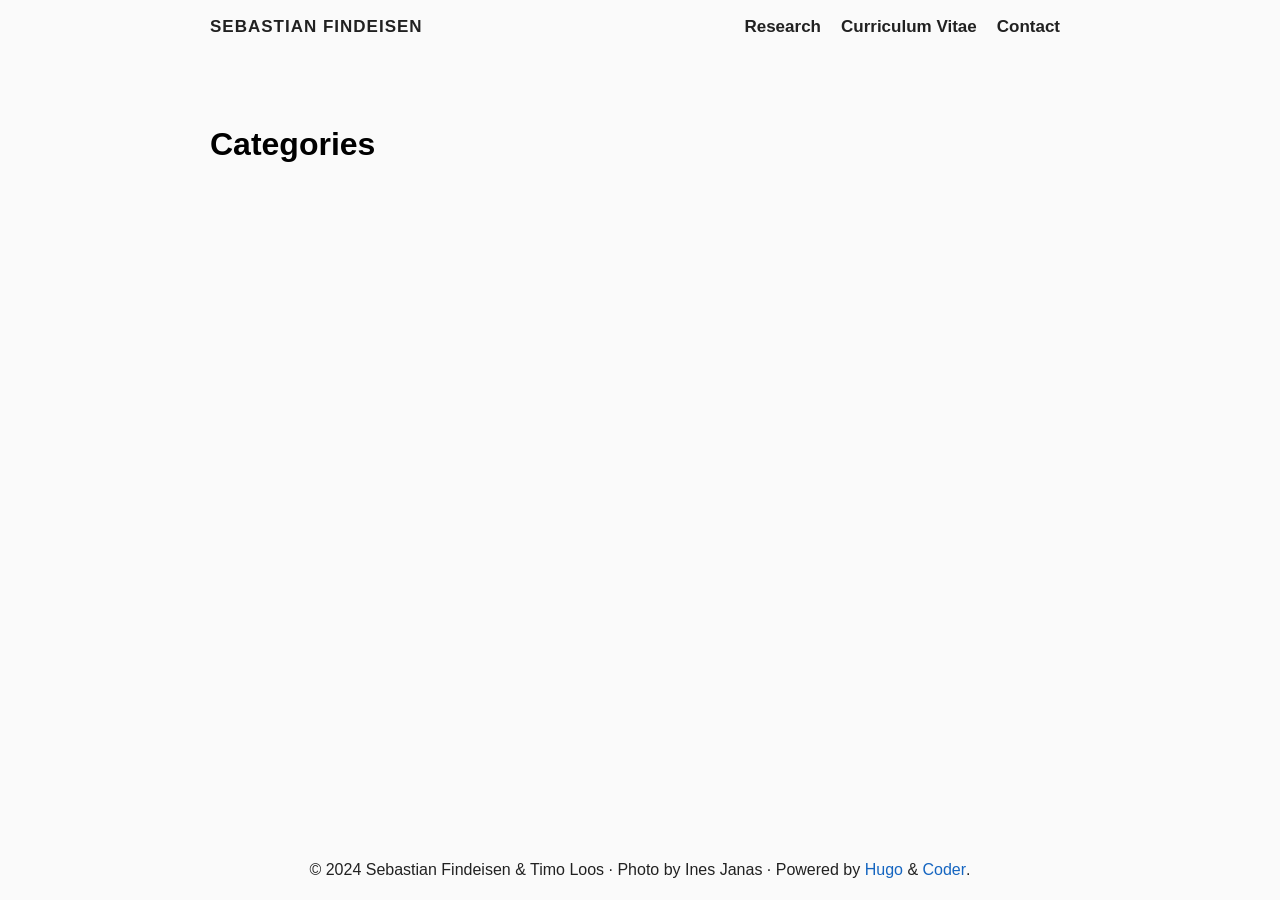
==== categories/index.html @ 1d6490d3 "Update III" ====
<!DOCTYPE html>
<html lang="en">
  <head>
    <title>Categories · Sebastian Findeisen</title>
    <meta charset="utf-8">
<meta name="viewport" content="width=device-width, initial-scale=1.0">
<meta name="color-scheme" content="light dark">




<meta name="author" content="Sebastian Findeisen">
<meta name="description" content="">
<meta name="keywords" content="">

<meta name="twitter:card" content="summary"/><meta name="twitter:title" content="Categories"/>
<meta name="twitter:description" content=""/>

<meta property="og:title" content="Categories" />
<meta property="og:description" content="" />
<meta property="og:type" content="website" />
<meta property="og:url" content="https://sfndsn.github.io/categories/" />





<link rel="canonical" href="https://sfndsn.github.io/categories/">


<link rel="preload" href="/fonts/forkawesome-webfont.woff2?v=1.2.0" as="font" type="font/woff2" crossorigin>


  
  
  <link rel="stylesheet" href="/css/coder.min.c4d7e93a158eda5a65b3df343745d2092a0a1e2170feeec909b8a89443903c6a.css" integrity="sha256-xNfpOhWO2lpls980N0XSCSoKHiFw/u7JCbiolEOQPGo=" crossorigin="anonymous" media="screen" />








 




<link rel="icon" type="image/png" href="/images/favicon-32x32.png" sizes="32x32">
<link rel="icon" type="image/png" href="/images/favicon-16x16.png" sizes="16x16">

<link rel="apple-touch-icon" href="/images/apple-touch-icon.png">
<link rel="apple-touch-icon" sizes="180x180" href="/images/apple-touch-icon.png">

<link rel="manifest" href="/site.webmanifest">
<link rel="mask-icon" href="/images/safari-pinned-tab.svg" color="#5bbad5">


<link rel="alternate" type="application/rss+xml" href="/categories/index.xml" title="Sebastian Findeisen" />


<meta name="generator" content="Hugo 0.123.8">





  </head>




<body class="preload-transitions colorscheme-light">
  



  <main class="wrapper">
    <nav class="navigation">
  <section class="container">
    <a class="navigation-title" href="/">
      Sebastian Findeisen
    </a>
    
      <input type="checkbox" id="menu-toggle" />
      <label class="menu-button float-right" for="menu-toggle">
        <i class="fa fa-bars fa-fw" aria-hidden="true"></i>
      </label>
      <ul class="navigation-list">
        
          
            <li class="navigation-item">
              <a class="navigation-link" href="/research/">Research</a>
            </li>
          
            <li class="navigation-item">
              <a class="navigation-link" href="/cv/cv.pdf">Curriculum Vitae</a>
            </li>
          
            <li class="navigation-item">
              <a class="navigation-link" href="/contact/">Contact</a>
            </li>
          
        
        
      </ul>
    
  </section>
</nav>


    <div class="content">
      
  <section class="container taxonomy">
  <h1 class="title">
    <a class="title-link" href="https://sfndsn.github.io/categories/">Categories</a>
  </h1>
  
  <ul>
    
    
  </ul>
</section>


    </div>

    <footer class="footer">
  <section class="container">
    ©
    
    2024
     Sebastian Findeisen & Timo Loos 
    ·
	Photo by Ines Janas ·
    
    Powered by <a href="https://gohugo.io/">Hugo</a> & <a href="https://github.com/luizdepra/hugo-coder/">Coder</a>.
    
  </section>
</footer>

  </main>

  

  
  
  <script src="/js/coder.min.236049395dc3682fb2719640872958e12f1f24067bb09c327b233e6290c7edac.js" integrity="sha256-I2BJOV3DaC&#43;ycZZAhylY4S8fJAZ7sJwyeyM&#43;YpDH7aw="></script>
  

  

  

  

  

  

  

  

  

  
</body>

</html>
---- css/coder.min.c4d7e93a158eda5a65b3df343745d2092a0a1e2170feeec909b8a89443903c6a.css ----
@charset "UTF-8";/*!normalize.css v8.0.1 | MIT License | github.com/necolas/normalize.css*/html{line-height:1.15;-webkit-text-size-adjust:100%}body{margin:0}main{display:block}h1{font-size:2em;margin:.67em 0}hr{box-sizing:content-box;height:0;overflow:visible}pre{font-family:monospace,monospace;font-size:1em}a{background-color:transparent;word-wrap:break-word}abbr[title]{border-bottom:none;text-decoration:underline;text-decoration:underline dotted}b,strong{font-weight:bolder}code,kbd,samp{font-family:monospace,monospace;font-size:1em}small{font-size:80%}sub,sup{font-size:75%;line-height:0;position:relative;vertical-align:baseline}sub{bottom:-.25em}sup{top:-.5em}img{border-style:none}button,input,optgroup,select,textarea{font-family:inherit;font-size:100%;line-height:1.15;margin:0}button,input{overflow:visible}button,select{text-transform:none}button,[type=button],[type=reset],[type=submit]{-webkit-appearance:button}button::-moz-focus-inner,[type=button]::-moz-focus-inner,[type=reset]::-moz-focus-inner,[type=submit]::-moz-focus-inner{border-style:none;padding:0}button:-moz-focusring,[type=button]:-moz-focusring,[type=reset]:-moz-focusring,[type=submit]:-moz-focusring{outline:1px dotted ButtonText}fieldset{padding:.35em .75em .625em}legend{box-sizing:border-box;color:inherit;display:table;max-width:100%;padding:0;white-space:normal}progress{vertical-align:baseline}textarea{overflow:auto}[type=checkbox],[type=radio]{box-sizing:border-box;padding:0}[type=number]::-webkit-inner-spin-button,[type=number]::-webkit-outer-spin-button{height:auto}[type=search]{-webkit-appearance:textfield;outline-offset:-2px}[type=search]::-webkit-search-decoration{-webkit-appearance:none}::-webkit-file-upload-button{-webkit-appearance:button;font:inherit}details{display:block}summary{display:list-item}template{display:none}[hidden]{display:none}/*!Fork Awesome 1.2.0
License - https://forkaweso.me/Fork-Awesome/license
Copyright 2018 Dave Gandy & Fork Awesome
Permission is hereby granted, free of charge, to any person obtaining a copy of this software and associated documentation files (the "Software"), to deal in the Software without restriction, including without limitation the rights to use, copy, modify, merge, publish, distribute, sublicense, and/or sell copies of the Software, and to permit persons to whom the Software is furnished to do so, subject to the following conditions:
The above copyright notice and this permission notice shall be included in all copies or substantial portions of the Software.
THE SOFTWARE IS PROVIDED "AS IS", WITHOUT WARRANTY OF ANY KIND, EXPRESS OR IMPLIED, INCLUDING BUT NOT LIMITED TO THE WARRANTIES OF MERCHANTABILITY, FITNESS FOR A PARTICULAR PURPOSE AND NONINFRINGEMENT. IN NO EVENT SHALL THE AUTHORS OR COPYRIGHT HOLDERS BE LIABLE FOR ANY CLAIM, DAMAGES OR OTHER LIABILITY, WHETHER IN AN ACTION OF CONTRACT, TORT OR OTHERWISE, ARISING FROM, OUT OF OR IN CONNECTION WITH THE SOFTWARE OR THE USE OR OTHER DEALINGS IN THE SOFTWARE.*/@font-face{font-family:forkawesome;src:url(../fonts/forkawesome-webfont.eot?v=1.2.0);src:url(../fonts/forkawesome-webfont.eot?#iefix&v=1.2.0)format("embedded-opentype"),url(../fonts/forkawesome-webfont.woff2?v=1.2.0)format("woff2"),url(../fonts/forkawesome-webfont.woff?v=1.2.0)format("woff"),url(../fonts/forkawesome-webfont.ttf?v=1.2.0)format("truetype"),url(../fonts/forkawesome-webfont.svg?v=1.2.0#forkawesomeregular)format("svg");font-weight:400;font-style:normal;font-display:block}.fa{display:inline-block;font:14px/1 ForkAwesome;font-size:inherit;text-rendering:auto;-webkit-font-smoothing:antialiased;-moz-osx-font-smoothing:grayscale}.fa-lg{font-size:1.33333333em;line-height:.75em;vertical-align:-15%}.fa-2x{font-size:2em}.fa-3x{font-size:3em}.fa-4x{font-size:4em}.fa-5x{font-size:5em}.fa-fw{width:1.28571429em;text-align:center}.fa-ul{padding-left:0;margin-left:2.14285714em;list-style-type:none}.fa-ul>li{position:relative}.fa-li{position:absolute;left:-2.14285714em;width:2.14285714em;top:.14285714em;text-align:center}.fa-li.fa-lg{left:-1.85714286em}.fa-border{padding:.2em .25em .15em;border:solid .08em #eee;border-radius:.1em}.fa-pull-left{float:left}.fa-pull-right{float:right}.fa.fa-pull-left{margin-right:.3em}.fa.fa-pull-right{margin-left:.3em}.pull-right{float:right}.pull-left{float:left}.fa.pull-left{margin-right:.3em}.fa.pull-right{margin-left:.3em}.fa-spin{-webkit-animation:fa-spin 2s infinite linear;animation:fa-spin 2s infinite linear}.fa-pulse{-webkit-animation:fa-spin 1s infinite steps(8);animation:fa-spin 1s infinite steps(8)}@-webkit-keyframes fa-spin{0%{-webkit-transform:rotate(0);transform:rotate(0)}100%{-webkit-transform:rotate(359deg);transform:rotate(359deg)}}@keyframes fa-spin{0%{-webkit-transform:rotate(0);transform:rotate(0)}100%{-webkit-transform:rotate(359deg);transform:rotate(359deg)}}.fa-rotate-90{-ms-filter:"progid:DXImageTransform.Microsoft.BasicImage(rotation=1)";-webkit-transform:rotate(90deg);-ms-transform:rotate(90deg);transform:rotate(90deg)}.fa-rotate-180{-ms-filter:"progid:DXImageTransform.Microsoft.BasicImage(rotation=2)";-webkit-transform:rotate(180deg);-ms-transform:rotate(180deg);transform:rotate(180deg)}.fa-rotate-270{-ms-filter:"progid:DXImageTransform.Microsoft.BasicImage(rotation=3)";-webkit-transform:rotate(270deg);-ms-transform:rotate(270deg);transform:rotate(270deg)}.fa-flip-horizontal{-ms-filter:"progid:DXImageTransform.Microsoft.BasicImage(rotation=0, mirror=1)";-webkit-transform:scale(-1,1);-ms-transform:scale(-1,1);transform:scale(-1,1)}.fa-flip-vertical{-ms-filter:"progid:DXImageTransform.Microsoft.BasicImage(rotation=2, mirror=1)";-webkit-transform:scale(1,-1);-ms-transform:scale(1,-1);transform:scale(1,-1)}:root .fa-rotate-90,:root .fa-rotate-180,:root .fa-rotate-270,:root .fa-flip-horizontal,:root .fa-flip-vertical{filter:none}.fa-stack{position:relative;display:inline-block;width:2em;height:2em;line-height:2em;vertical-align:middle}.fa-stack-1x,.fa-stack-2x{position:absolute;left:0;width:100%;text-align:center}.fa-stack-1x{line-height:inherit}.fa-stack-2x{font-size:2em}.fa-inverse{color:#fff}.fa-glass:before{content:"\f000"}.fa-music:before{content:"\f001"}.fa-search:before{content:"\f002"}.fa-envelope-o:before{content:"\f003"}.fa-heart:before{content:"\f004"}.fa-star:before{content:"\f005"}.fa-star-o:before{content:"\f006"}.fa-user:before{content:"\f007"}.fa-film:before{content:"\f008"}.fa-th-large:before{content:"\f009"}.fa-th:before{content:"\f00a"}.fa-th-list:before{content:"\f00b"}.fa-check:before{content:"\f00c"}.fa-remove:before,.fa-close:before,.fa-times:before{content:"\f00d"}.fa-search-plus:before{content:"\f00e"}.fa-search-minus:before{content:"\f010"}.fa-power-off:before{content:"\f011"}.fa-signal:before{content:"\f012"}.fa-gear:before,.fa-cog:before{content:"\f013"}.fa-trash-o:before{content:"\f014"}.fa-home:before{content:"\f015"}.fa-file-o:before{content:"\f016"}.fa-clock-o:before{content:"\f017"}.fa-road:before{content:"\f018"}.fa-download:before{content:"\f019"}.fa-arrow-circle-o-down:before{content:"\f01a"}.fa-arrow-circle-o-up:before{content:"\f01b"}.fa-inbox:before{content:"\f01c"}.fa-play-circle-o:before{content:"\f01d"}.fa-rotate-right:before,.fa-repeat:before{content:"\f01e"}.fa-sync:before,.fa-refresh:before{content:"\f021"}.fa-list-alt:before{content:"\f022"}.fa-lock:before{content:"\f023"}.fa-flag:before{content:"\f024"}.fa-headphones:before{content:"\f025"}.fa-volume-off:before{content:"\f026"}.fa-volume-down:before{content:"\f027"}.fa-volume-up:before{content:"\f028"}.fa-qrcode:before{content:"\f029"}.fa-barcode:before{content:"\f02a"}.fa-tag:before{content:"\f02b"}.fa-tags:before{content:"\f02c"}.fa-book:before{content:"\f02d"}.fa-bookmark:before{content:"\f02e"}.fa-print:before{content:"\f02f"}.fa-camera:before{content:"\f030"}.fa-font:before{content:"\f031"}.fa-bold:before{content:"\f032"}.fa-italic:before{content:"\f033"}.fa-text-height:before{content:"\f034"}.fa-text-width:before{content:"\f035"}.fa-align-left:before{content:"\f036"}.fa-align-center:before{content:"\f037"}.fa-align-right:before{content:"\f038"}.fa-align-justify:before{content:"\f039"}.fa-list:before{content:"\f03a"}.fa-dedent:before,.fa-outdent:before{content:"\f03b"}.fa-indent:before{content:"\f03c"}.fa-video:before,.fa-video-camera:before{content:"\f03d"}.fa-photo:before,.fa-image:before,.fa-picture-o:before{content:"\f03e"}.fa-pencil:before{content:"\f040"}.fa-map-marker:before{content:"\f041"}.fa-adjust:before{content:"\f042"}.fa-tint:before{content:"\f043"}.fa-edit:before,.fa-pencil-square-o:before{content:"\f044"}.fa-share-square-o:before{content:"\f045"}.fa-check-square-o:before{content:"\f046"}.fa-arrows:before{content:"\f047"}.fa-step-backward:before{content:"\f048"}.fa-fast-backward:before{content:"\f049"}.fa-backward:before{content:"\f04a"}.fa-play:before{content:"\f04b"}.fa-pause:before{content:"\f04c"}.fa-stop:before{content:"\f04d"}.fa-forward:before{content:"\f04e"}.fa-fast-forward:before{content:"\f050"}.fa-step-forward:before{content:"\f051"}.fa-eject:before{content:"\f052"}.fa-chevron-left:before{content:"\f053"}.fa-chevron-right:before{content:"\f054"}.fa-plus-circle:before{content:"\f055"}.fa-minus-circle:before{content:"\f056"}.fa-times-circle:before{content:"\f057"}.fa-check-circle:before{content:"\f058"}.fa-question-circle:before{content:"\f059"}.fa-info-circle:before{content:"\f05a"}.fa-crosshairs:before{content:"\f05b"}.fa-times-circle-o:before{content:"\f05c"}.fa-check-circle-o:before{content:"\f05d"}.fa-ban:before{content:"\f05e"}.fa-arrow-left:before{content:"\f060"}.fa-arrow-right:before{content:"\f061"}.fa-arrow-up:before{content:"\f062"}.fa-arrow-down:before{content:"\f063"}.fa-mail-forward:before,.fa-share:before{content:"\f064"}.fa-expand:before{content:"\f065"}.fa-compress:before{content:"\f066"}.fa-plus:before{content:"\f067"}.fa-minus:before{content:"\f068"}.fa-asterisk:before{content:"\f069"}.fa-exclamation-circle:before{content:"\f06a"}.fa-gift:before{content:"\f06b"}.fa-leaf:before{content:"\f06c"}.fa-fire:before{content:"\f06d"}.fa-eye:before{content:"\f06e"}.fa-eye-slash:before{content:"\f070"}.fa-warning:before,.fa-exclamation-triangle:before{content:"\f071"}.fa-plane:before{content:"\f072"}.fa-calendar:before{content:"\f073"}.fa-random:before{content:"\f074"}.fa-comment:before{content:"\f075"}.fa-magnet:before{content:"\f076"}.fa-chevron-up:before{content:"\f077"}.fa-chevron-down:before{content:"\f078"}.fa-retweet:before{content:"\f079"}.fa-shopping-cart:before{content:"\f07a"}.fa-folder:before{content:"\f07b"}.fa-folder-open:before{content:"\f07c"}.fa-arrows-v:before{content:"\f07d"}.fa-arrows-h:before{content:"\f07e"}.fa-bar-chart-o:before,.fa-bar-chart:before{content:"\f080"}.fa-twitter-square:before{content:"\f081"}.fa-facebook-square:before{content:"\f082"}.fa-camera-retro:before{content:"\f083"}.fa-key:before{content:"\f084"}.fa-gears:before,.fa-cogs:before{content:"\f085"}.fa-comments:before{content:"\f086"}.fa-thumbs-o-up:before{content:"\f087"}.fa-thumbs-o-down:before{content:"\f088"}.fa-star-half:before{content:"\f089"}.fa-heart-o:before{content:"\f08a"}.fa-sign-out:before{content:"\f08b"}.fa-linkedin-square:before{content:"\f08c"}.fa-thumb-tack:before{content:"\f08d"}.fa-external-link:before{content:"\f08e"}.fa-sign-in:before{content:"\f090"}.fa-trophy:before{content:"\f091"}.fa-github-square:before{content:"\f092"}.fa-upload:before{content:"\f093"}.fa-lemon-o:before{content:"\f094"}.fa-phone:before{content:"\f095"}.fa-square-o:before{content:"\f096"}.fa-bookmark-o:before{content:"\f097"}.fa-phone-square:before{content:"\f098"}.fa-twitter:before{content:"\f099"}.fa-facebook-f:before,.fa-facebook:before{content:"\f09a"}.fa-github:before{content:"\f09b"}.fa-unlock:before{content:"\f09c"}.fa-credit-card:before{content:"\f09d"}.fa-feed:before,.fa-rss:before{content:"\f09e"}.fa-hdd-o:before{content:"\f0a0"}.fa-bullhorn:before{content:"\f0a1"}.fa-bell-o:before{content:"\f0f3"}.fa-certificate:before{content:"\f0a3"}.fa-hand-o-right:before{content:"\f0a4"}.fa-hand-o-left:before{content:"\f0a5"}.fa-hand-o-up:before{content:"\f0a6"}.fa-hand-o-down:before{content:"\f0a7"}.fa-arrow-circle-left:before{content:"\f0a8"}.fa-arrow-circle-right:before{content:"\f0a9"}.fa-arrow-circle-up:before{content:"\f0aa"}.fa-arrow-circle-down:before{content:"\f0ab"}.fa-globe:before{content:"\f0ac"}.fa-globe-e:before{content:"\f304"}.fa-globe-w:before{content:"\f305"}.fa-wrench:before{content:"\f0ad"}.fa-tasks:before{content:"\f0ae"}.fa-filter:before{content:"\f0b0"}.fa-briefcase:before{content:"\f0b1"}.fa-arrows-alt:before{content:"\f0b2"}.fa-community:before,.fa-group:before,.fa-users:before{content:"\f0c0"}.fa-chain:before,.fa-link:before{content:"\f0c1"}.fa-cloud:before{content:"\f0c2"}.fa-flask:before{content:"\f0c3"}.fa-cut:before,.fa-scissors:before{content:"\f0c4"}.fa-copy:before,.fa-files-o:before{content:"\f0c5"}.fa-paperclip:before{content:"\f0c6"}.fa-save:before,.fa-floppy-o:before{content:"\f0c7"}.fa-square:before{content:"\f0c8"}.fa-navicon:before,.fa-reorder:before,.fa-bars:before{content:"\f0c9"}.fa-list-ul:before{content:"\f0ca"}.fa-list-ol:before{content:"\f0cb"}.fa-strikethrough:before{content:"\f0cc"}.fa-underline:before{content:"\f0cd"}.fa-table:before{content:"\f0ce"}.fa-magic:before{content:"\f0d0"}.fa-truck:before{content:"\f0d1"}.fa-pinterest:before{content:"\f0d2"}.fa-pinterest-square:before{content:"\f0d3"}.fa-google-plus-square:before{content:"\f0d4"}.fa-google-plus-g:before,.fa-google-plus:before{content:"\f0d5"}.fa-money:before{content:"\f0d6"}.fa-caret-down:before{content:"\f0d7"}.fa-caret-up:before{content:"\f0d8"}.fa-caret-left:before{content:"\f0d9"}.fa-caret-right:before{content:"\f0da"}.fa-columns:before{content:"\f0db"}.fa-unsorted:before,.fa-sort:before{content:"\f0dc"}.fa-sort-down:before,.fa-sort-desc:before{content:"\f0dd"}.fa-sort-up:before,.fa-sort-asc:before{content:"\f0de"}.fa-envelope:before{content:"\f0e0"}.fa-linkedin:before{content:"\f0e1"}.fa-rotate-left:before,.fa-undo:before{content:"\f0e2"}.fa-legal:before,.fa-gavel:before{content:"\f0e3"}.fa-dashboard:before,.fa-tachometer:before{content:"\f0e4"}.fa-comment-o:before{content:"\f0e5"}.fa-comments-o:before{content:"\f0e6"}.fa-flash:before,.fa-bolt:before{content:"\f0e7"}.fa-sitemap:before{content:"\f0e8"}.fa-umbrella:before{content:"\f0e9"}.fa-paste:before,.fa-clipboard:before{content:"\f0ea"}.fa-lightbulb-o:before{content:"\f0eb"}.fa-exchange:before{content:"\f0ec"}.fa-cloud-download:before{content:"\f0ed"}.fa-cloud-upload:before{content:"\f0ee"}.fa-user-md:before{content:"\f0f0"}.fa-stethoscope:before{content:"\f0f1"}.fa-suitcase:before{content:"\f0f2"}.fa-bell:before{content:"\f0a2"}.fa-coffee:before{content:"\f0f4"}.fa-utensils:before,.fa-cutlery:before{content:"\f0f5"}.fa-file-text-o:before{content:"\f0f6"}.fa-building-o:before{content:"\f0f7"}.fa-hospital-o:before{content:"\f0f8"}.fa-ambulance:before{content:"\f0f9"}.fa-medkit:before{content:"\f0fa"}.fa-fighter-jet:before{content:"\f0fb"}.fa-beer:before{content:"\f0fc"}.fa-h-square:before{content:"\f0fd"}.fa-plus-square:before{content:"\f0fe"}.fa-angle-double-left:before{content:"\f100"}.fa-angle-double-right:before{content:"\f101"}.fa-angle-double-up:before{content:"\f102"}.fa-angle-double-down:before{content:"\f103"}.fa-angle-left:before{content:"\f104"}.fa-angle-right:before{content:"\f105"}.fa-angle-up:before{content:"\f106"}.fa-angle-down:before{content:"\f107"}.fa-desktop:before{content:"\f108"}.fa-laptop:before{content:"\f109"}.fa-tablet:before{content:"\f10a"}.fa-mobile-phone:before,.fa-mobile:before{content:"\f10b"}.fa-circle-o:before{content:"\f10c"}.fa-quote-left:before{content:"\f10d"}.fa-quote-right:before{content:"\f10e"}.fa-spinner:before{content:"\f110"}.fa-circle:before{content:"\f111"}.fa-mail-reply:before,.fa-reply:before{content:"\f112"}.fa-github-alt:before{content:"\f113"}.fa-folder-o:before{content:"\f114"}.fa-folder-open-o:before{content:"\f115"}.fa-smile-o:before{content:"\f118"}.fa-frown-o:before{content:"\f119"}.fa-meh-o:before{content:"\f11a"}.fa-gamepad:before{content:"\f11b"}.fa-keyboard-o:before{content:"\f11c"}.fa-flag-o:before{content:"\f11d"}.fa-flag-checkered:before{content:"\f11e"}.fa-terminal:before{content:"\f120"}.fa-code:before{content:"\f121"}.fa-mail-reply-all:before,.fa-reply-all:before{content:"\f122"}.fa-star-half-empty:before,.fa-star-half-full:before,.fa-star-half-o:before{content:"\f123"}.fa-location-arrow:before{content:"\f124"}.fa-crop:before{content:"\f125"}.fa-code-fork:before{content:"\f126"}.fa-unlink:before,.fa-chain-broken:before{content:"\f127"}.fa-question:before{content:"\f128"}.fa-info:before{content:"\f129"}.fa-exclamation:before{content:"\f12a"}.fa-superscript:before{content:"\f12b"}.fa-subscript:before{content:"\f12c"}.fa-eraser:before{content:"\f12d"}.fa-puzzle-piece:before{content:"\f12e"}.fa-microphone:before{content:"\f130"}.fa-microphone-slash:before{content:"\f131"}.fa-shield:before{content:"\f132"}.fa-calendar-o:before{content:"\f133"}.fa-fire-extinguisher:before{content:"\f134"}.fa-rocket:before{content:"\f135"}.fa-maxcdn:before{content:"\f136"}.fa-chevron-circle-left:before{content:"\f137"}.fa-chevron-circle-right:before{content:"\f138"}.fa-chevron-circle-up:before{content:"\f139"}.fa-chevron-circle-down:before{content:"\f13a"}.fa-html5:before{content:"\f13b"}.fa-css3:before{content:"\f13c"}.fa-anchor:before{content:"\f13d"}.fa-unlock-alt:before{content:"\f13e"}.fa-bullseye:before{content:"\f140"}.fa-ellipsis-h:before{content:"\f141"}.fa-ellipsis-v:before{content:"\f142"}.fa-rss-square:before{content:"\f143"}.fa-play-circle:before{content:"\f144"}.fa-ticket:before{content:"\f145"}.fa-minus-square:before{content:"\f146"}.fa-minus-square-o:before{content:"\f147"}.fa-level-up:before{content:"\f148"}.fa-level-down:before{content:"\f149"}.fa-check-square:before{content:"\f14a"}.fa-pencil-square:before{content:"\f14b"}.fa-external-link-square:before{content:"\f14c"}.fa-share-square:before{content:"\f14d"}.fa-compass:before{content:"\f14e"}.fa-toggle-down:before,.fa-caret-square-o-down:before{content:"\f150"}.fa-toggle-up:before,.fa-caret-square-o-up:before{content:"\f151"}.fa-toggle-right:before,.fa-caret-square-o-right:before{content:"\f152"}.fa-euro:before,.fa-eur:before{content:"\f153"}.fa-pound:before,.fa-gbp:before{content:"\f154"}.fa-dollar:before,.fa-usd:before{content:"\f155"}.fa-rupee:before,.fa-inr:before{content:"\f156"}.fa-cny:before,.fa-rmb:before,.fa-yen:before,.fa-jpy:before{content:"\f157"}.fa-ruble:before,.fa-rouble:before,.fa-rub:before{content:"\f158"}.fa-won:before,.fa-krw:before{content:"\f159"}.fa-bitcoin:before,.fa-btc:before{content:"\f15a"}.fa-file:before{content:"\f15b"}.fa-file-text:before{content:"\f15c"}.fa-sort-alpha-down:before,.fa-sort-alpha-asc:before{content:"\f15d"}.fa-sort-alpha-up:before,.fa-sort-alpha-desc:before{content:"\f15e"}.fa-sort-amount-down:before,.fa-sort-amount-asc:before{content:"\f160"}.fa-sort-amount-up:before,.fa-sort-amount-desc:before{content:"\f161"}.fa-sort-numeric-down:before,.fa-sort-numeric-asc:before{content:"\f162"}.fa-sort-numeric-up:before,.fa-sort-numeric-desc:before{content:"\f163"}.fa-thumbs-up:before{content:"\f164"}.fa-thumbs-down:before{content:"\f165"}.fa-youtube-square:before{content:"\f166"}.fa-youtube:before{content:"\f167"}.fa-xing:before{content:"\f168"}.fa-xing-square:before{content:"\f169"}.fa-youtube-play:before{content:"\f16a"}.fa-dropbox:before{content:"\f16b"}.fa-stack-overflow:before{content:"\f16c"}.fa-instagram:before{content:"\f16d"}.fa-flickr:before{content:"\f16e"}.fa-adn:before{content:"\f170"}.fa-bitbucket:before{content:"\f171"}.fa-bitbucket-square:before{content:"\f172"}.fa-tumblr:before{content:"\f173"}.fa-tumblr-square:before{content:"\f174"}.fa-long-arrow-down:before{content:"\f175"}.fa-long-arrow-up:before{content:"\f176"}.fa-long-arrow-left:before{content:"\f177"}.fa-long-arrow-right:before{content:"\f178"}.fa-apple:before{content:"\f179"}.fa-windows:before{content:"\f17a"}.fa-android:before{content:"\f17b"}.fa-linux:before{content:"\f17c"}.fa-dribbble:before{content:"\f17d"}.fa-skype:before{content:"\f17e"}.fa-foursquare:before{content:"\f180"}.fa-trello:before{content:"\f181"}.fa-female:before{content:"\f182"}.fa-male:before{content:"\f183"}.fa-gittip:before,.fa-gratipay:before{content:"\f184"}.fa-sun-o:before{content:"\f185"}.fa-moon-o:before{content:"\f186"}.fa-archive:before{content:"\f187"}.fa-bug:before{content:"\f188"}.fa-vk:before{content:"\f189"}.fa-weibo:before{content:"\f18a"}.fa-renren:before{content:"\f18b"}.fa-pagelines:before{content:"\f18c"}.fa-stack-exchange:before{content:"\f18d"}.fa-arrow-circle-o-right:before{content:"\f18e"}.fa-arrow-circle-o-left:before{content:"\f190"}.fa-toggle-left:before,.fa-caret-square-o-left:before{content:"\f191"}.fa-dot-circle-o:before{content:"\f192"}.fa-wheelchair:before{content:"\f193"}.fa-vimeo-square:before{content:"\f194"}.fa-turkish-lira:before,.fa-try:before{content:"\f195"}.fa-plus-square-o:before{content:"\f196"}.fa-space-shuttle:before{content:"\f197"}.fa-slack:before{content:"\f198"}.fa-envelope-square:before{content:"\f199"}.fa-wordpress:before{content:"\f19a"}.fa-openid:before{content:"\f19b"}.fa-institution:before,.fa-bank:before,.fa-university:before{content:"\f19c"}.fa-mortar-board:before,.fa-graduation-cap:before{content:"\f19d"}.fa-yahoo:before{content:"\f19e"}.fa-google:before{content:"\f1a0"}.fa-reddit:before{content:"\f1a1"}.fa-reddit-square:before{content:"\f1a2"}.fa-stumbleupon-circle:before{content:"\f1a3"}.fa-stumbleupon:before{content:"\f1a4"}.fa-delicious:before{content:"\f1a5"}.fa-digg:before{content:"\f1a6"}.fa-drupal:before{content:"\f1a9"}.fa-joomla:before{content:"\f1aa"}.fa-language:before{content:"\f1ab"}.fa-fax:before{content:"\f1ac"}.fa-building:before{content:"\f1ad"}.fa-child:before{content:"\f1ae"}.fa-paw:before{content:"\f1b0"}.fa-utensil-spoon:before,.fa-spoon:before{content:"\f1b1"}.fa-cube:before{content:"\f1b2"}.fa-cubes:before{content:"\f1b3"}.fa-behance:before{content:"\f1b4"}.fa-behance-square:before{content:"\f1b5"}.fa-steam:before{content:"\f1b6"}.fa-steam-square:before{content:"\f1b7"}.fa-recycle:before{content:"\f1b8"}.fa-automobile:before,.fa-car:before{content:"\f1b9"}.fa-cab:before,.fa-taxi:before{content:"\f1ba"}.fa-tree:before{content:"\f1bb"}.fa-spotify:before{content:"\f1bc"}.fa-deviantart:before{content:"\f1bd"}.fa-soundcloud:before{content:"\f1be"}.fa-database:before{content:"\f1c0"}.fa-file-pdf-o:before{content:"\f1c1"}.fa-file-word-o:before{content:"\f1c2"}.fa-file-excel-o:before{content:"\f1c3"}.fa-file-powerpoint-o:before{content:"\f1c4"}.fa-file-photo-o:before,.fa-file-picture-o:before,.fa-file-image-o:before{content:"\f1c5"}.fa-file-zip-o:before,.fa-file-archive-o:before{content:"\f1c6"}.fa-file-sound-o:before,.fa-file-audio-o:before{content:"\f1c7"}.fa-file-movie-o:before,.fa-file-video-o:before{content:"\f1c8"}.fa-file-code-o:before{content:"\f1c9"}.fa-vine:before{content:"\f1ca"}.fa-codepen:before{content:"\f1cb"}.fa-jsfiddle:before{content:"\f1cc"}.fa-life-bouy:before,.fa-life-buoy:before,.fa-life-saver:before,.fa-support:before,.fa-life-ring:before{content:"\f1cd"}.fa-circle-o-notch:before{content:"\f1ce"}.fa-ra:before,.fa-resistance:before,.fa-rebel:before{content:"\f1d0"}.fa-ge:before,.fa-empire:before{content:"\f1d1"}.fa-git-square:before{content:"\f1d2"}.fa-git:before{content:"\f1d3"}.fa-y-combinator-square:before,.fa-yc-square:before,.fa-hacker-news:before{content:"\f1d4"}.fa-tencent-weibo:before{content:"\f1d5"}.fa-qq:before{content:"\f1d6"}.fa-wechat:before,.fa-weixin:before{content:"\f1d7"}.fa-send:before,.fa-paper-plane:before{content:"\f1d8"}.fa-send-o:before,.fa-paper-plane-o:before{content:"\f1d9"}.fa-history:before{content:"\f1da"}.fa-circle-thin:before{content:"\f1db"}.fa-heading:before,.fa-header:before{content:"\f1dc"}.fa-paragraph:before{content:"\f1dd"}.fa-sliders:before{content:"\f1de"}.fa-share-alt:before{content:"\f1e0"}.fa-share-alt-square:before{content:"\f1e1"}.fa-bomb:before{content:"\f1e2"}.fa-soccer-ball-o:before,.fa-futbol-o:before{content:"\f1e3"}.fa-tty:before{content:"\f1e4"}.fa-binoculars:before{content:"\f1e5"}.fa-plug:before{content:"\f1e6"}.fa-slideshare:before{content:"\f1e7"}.fa-twitch:before{content:"\f1e8"}.fa-yelp:before{content:"\f1e9"}.fa-newspaper-o:before{content:"\f1ea"}.fa-wifi:before{content:"\f1eb"}.fa-calculator:before{content:"\f1ec"}.fa-paypal:before{content:"\f1ed"}.fa-google-wallet:before{content:"\f1ee"}.fa-cc-visa:before{content:"\f1f0"}.fa-cc-mastercard:before{content:"\f1f1"}.fa-cc-discover:before{content:"\f1f2"}.fa-cc-amex:before{content:"\f1f3"}.fa-cc-paypal:before{content:"\f1f4"}.fa-cc-stripe:before{content:"\f1f5"}.fa-bell-slash:before{content:"\f1f6"}.fa-bell-slash-o:before{content:"\f1f7"}.fa-trash:before{content:"\f1f8"}.fa-copyright:before{content:"\f1f9"}.fa-at:before{content:"\f1fa"}.fa-eyedropper:before{content:"\f1fb"}.fa-paint-brush:before{content:"\f1fc"}.fa-birthday-cake:before{content:"\f1fd"}.fa-area-chart:before{content:"\f1fe"}.fa-pie-chart:before{content:"\f200"}.fa-line-chart:before{content:"\f201"}.fa-lastfm:before{content:"\f202"}.fa-lastfm-square:before{content:"\f203"}.fa-toggle-off:before{content:"\f204"}.fa-toggle-on:before{content:"\f205"}.fa-bicycle:before{content:"\f206"}.fa-bus:before{content:"\f207"}.fa-ioxhost:before{content:"\f208"}.fa-angellist:before{content:"\f209"}.fa-closed-captioning:before,.fa-cc:before{content:"\f20a"}.fa-shekel:before,.fa-sheqel:before,.fa-ils:before{content:"\f20b"}.fa-meanpath:before{content:"\f20c"}.fa-buysellads:before{content:"\f20d"}.fa-connectdevelop:before{content:"\f20e"}.fa-dashcube:before{content:"\f210"}.fa-forumbee:before{content:"\f211"}.fa-leanpub:before{content:"\f212"}.fa-sellsy:before{content:"\f213"}.fa-shirtsinbulk:before{content:"\f214"}.fa-simplybuilt:before{content:"\f215"}.fa-skyatlas:before{content:"\f216"}.fa-cart-plus:before{content:"\f217"}.fa-cart-arrow-down:before{content:"\f218"}.fa-gem:before,.fa-diamond:before{content:"\f219"}.fa-ship:before{content:"\f21a"}.fa-user-secret:before{content:"\f21b"}.fa-motorcycle:before{content:"\f21c"}.fa-street-view:before{content:"\f21d"}.fa-heartbeat:before{content:"\f21e"}.fa-venus:before{content:"\f221"}.fa-mars:before{content:"\f222"}.fa-mercury:before{content:"\f223"}.fa-intersex:before,.fa-transgender:before{content:"\f224"}.fa-transgender-alt:before{content:"\f225"}.fa-venus-double:before{content:"\f226"}.fa-mars-double:before{content:"\f227"}.fa-venus-mars:before{content:"\f228"}.fa-mars-stroke:before{content:"\f229"}.fa-mars-stroke-v:before{content:"\f22a"}.fa-mars-stroke-h:before{content:"\f22b"}.fa-neuter:before{content:"\f22c"}.fa-genderless:before{content:"\f22d"}.fa-facebook-official:before{content:"\f230"}.fa-pinterest-p:before{content:"\f231"}.fa-whatsapp:before{content:"\f232"}.fa-server:before{content:"\f233"}.fa-user-plus:before{content:"\f234"}.fa-user-times:before{content:"\f235"}.fa-hotel:before,.fa-bed:before{content:"\f236"}.fa-viacoin:before{content:"\f237"}.fa-train:before{content:"\f238"}.fa-subway:before{content:"\f239"}.fa-medium:before{content:"\f23a"}.fa-medium-square:before{content:"\f2f8"}.fa-yc:before,.fa-y-combinator:before{content:"\f23b"}.fa-optin-monster:before{content:"\f23c"}.fa-opencart:before{content:"\f23d"}.fa-expeditedssl:before{content:"\f23e"}.fa-battery-4:before,.fa-battery:before,.fa-battery-full:before{content:"\f240"}.fa-battery-3:before,.fa-battery-three-quarters:before{content:"\f241"}.fa-battery-2:before,.fa-battery-half:before{content:"\f242"}.fa-battery-1:before,.fa-battery-quarter:before{content:"\f243"}.fa-battery-0:before,.fa-battery-empty:before{content:"\f244"}.fa-mouse-pointer:before{content:"\f245"}.fa-i-cursor:before{content:"\f246"}.fa-object-group:before{content:"\f247"}.fa-object-ungroup:before{content:"\f248"}.fa-sticky-note:before{content:"\f249"}.fa-sticky-note-o:before{content:"\f24a"}.fa-cc-jcb:before{content:"\f24b"}.fa-cc-diners-club:before{content:"\f24c"}.fa-clone:before{content:"\f24d"}.fa-balance-scale:before{content:"\f24e"}.fa-hourglass-o:before{content:"\f250"}.fa-hourglass-1:before,.fa-hourglass-start:before{content:"\f251"}.fa-hourglass-2:before,.fa-hourglass-half:before{content:"\f252"}.fa-hourglass-3:before,.fa-hourglass-end:before{content:"\f253"}.fa-hourglass:before{content:"\f254"}.fa-hand-grab-o:before,.fa-hand-rock-o:before{content:"\f255"}.fa-hand-stop-o:before,.fa-hand-paper-o:before{content:"\f256"}.fa-hand-scissors-o:before{content:"\f257"}.fa-hand-lizard-o:before{content:"\f258"}.fa-hand-spock-o:before{content:"\f259"}.fa-hand-pointer-o:before{content:"\f25a"}.fa-hand-peace-o:before{content:"\f25b"}.fa-trademark:before{content:"\f25c"}.fa-registered:before{content:"\f25d"}.fa-creative-commons:before{content:"\f25e"}.fa-gg:before{content:"\f260"}.fa-gg-circle:before{content:"\f261"}.fa-tripadvisor:before{content:"\f262"}.fa-odnoklassniki:before{content:"\f263"}.fa-odnoklassniki-square:before{content:"\f264"}.fa-get-pocket:before{content:"\f265"}.fa-wikipedia-w:before{content:"\f266"}.fa-safari:before{content:"\f267"}.fa-chrome:before{content:"\f268"}.fa-firefox:before{content:"\f269"}.fa-opera:before{content:"\f26a"}.fa-internet-explorer:before{content:"\f26b"}.fa-tv:before,.fa-television:before{content:"\f26c"}.fa-contao:before{content:"\f26d"}.fa-500px:before{content:"\f26e"}.fa-amazon:before{content:"\f270"}.fa-calendar-plus-o:before{content:"\f271"}.fa-calendar-minus-o:before{content:"\f272"}.fa-calendar-times-o:before{content:"\f273"}.fa-calendar-check-o:before{content:"\f274"}.fa-industry:before{content:"\f275"}.fa-map-pin:before{content:"\f276"}.fa-map-signs:before{content:"\f277"}.fa-map-o:before{content:"\f278"}.fa-map:before{content:"\f279"}.fa-commenting:before{content:"\f27a"}.fa-commenting-o:before{content:"\f27b"}.fa-houzz:before{content:"\f27c"}.fa-vimeo-v:before,.fa-vimeo:before{content:"\f27d"}.fa-black-tie:before{content:"\f27e"}.fa-fonticons:before{content:"\f280"}.fa-reddit-alien:before{content:"\f281"}.fa-edge:before{content:"\f282"}.fa-credit-card-alt:before{content:"\f283"}.fa-codiepie:before{content:"\f284"}.fa-modx:before{content:"\f285"}.fa-fort-awesome:before{content:"\f286"}.fa-usb:before{content:"\f287"}.fa-product-hunt:before{content:"\f288"}.fa-mixcloud:before{content:"\f289"}.fa-scribd:before{content:"\f28a"}.fa-pause-circle:before{content:"\f28b"}.fa-pause-circle-o:before{content:"\f28c"}.fa-stop-circle:before{content:"\f28d"}.fa-stop-circle-o:before{content:"\f28e"}.fa-shopping-bag:before{content:"\f290"}.fa-shopping-basket:before{content:"\f291"}.fa-hashtag:before{content:"\f292"}.fa-bluetooth:before{content:"\f293"}.fa-bluetooth-b:before{content:"\f294"}.fa-percent:before{content:"\f295"}.fa-gitlab:before{content:"\f296"}.fa-wpbeginner:before{content:"\f297"}.fa-wpforms:before{content:"\f298"}.fa-envira:before{content:"\f299"}.fa-universal-access:before{content:"\f29a"}.fa-wheelchair-alt:before{content:"\f29b"}.fa-question-circle-o:before{content:"\f29c"}.fa-blind:before{content:"\f29d"}.fa-audio-description:before{content:"\f29e"}.fa-phone-volume:before,.fa-volume-control-phone:before{content:"\f2a0"}.fa-braille:before{content:"\f2a1"}.fa-assistive-listening-systems:before{content:"\f2a2"}.fa-asl-interpreting:before,.fa-american-sign-language-interpreting:before{content:"\f2a3"}.fa-deafness:before,.fa-hard-of-hearing:before,.fa-deaf:before{content:"\f2a4"}.fa-glide:before{content:"\f2a5"}.fa-glide-g:before{content:"\f2a6"}.fa-signing:before,.fa-sign-language:before{content:"\f2a7"}.fa-low-vision:before{content:"\f2a8"}.fa-viadeo:before{content:"\f2a9"}.fa-viadeo-square:before{content:"\f2aa"}.fa-snapchat:before{content:"\f2ab"}.fa-snapchat-ghost:before{content:"\f2ac"}.fa-snapchat-square:before{content:"\f2ad"}.fa-first-order:before{content:"\f2b0"}.fa-yoast:before{content:"\f2b1"}.fa-themeisle:before{content:"\f2b2"}.fa-google-plus-circle:before,.fa-google-plus-official:before{content:"\f2b3"}.fa-fa:before,.fa-font-awesome:before{content:"\f2b4"}.fa-handshake-o:before{content:"\f2b5"}.fa-envelope-open:before{content:"\f2b6"}.fa-envelope-open-o:before{content:"\f2b7"}.fa-linode:before{content:"\f2b8"}.fa-address-book:before{content:"\f2b9"}.fa-address-book-o:before{content:"\f2ba"}.fa-vcard:before,.fa-address-card:before{content:"\f2bb"}.fa-vcard-o:before,.fa-address-card-o:before{content:"\f2bc"}.fa-user-circle:before{content:"\f2bd"}.fa-user-circle-o:before{content:"\f2be"}.fa-user-o:before{content:"\f2c0"}.fa-id-badge:before{content:"\f2c1"}.fa-drivers-license:before,.fa-id-card:before{content:"\f2c2"}.fa-drivers-license-o:before,.fa-id-card-o:before{content:"\f2c3"}.fa-quora:before{content:"\f2c4"}.fa-free-code-camp:before{content:"\f2c5"}.fa-telegram:before{content:"\f2c6"}.fa-thermometer-4:before,.fa-thermometer:before,.fa-thermometer-full:before{content:"\f2c7"}.fa-thermometer-3:before,.fa-thermometer-three-quarters:before{content:"\f2c8"}.fa-thermometer-2:before,.fa-thermometer-half:before{content:"\f2c9"}.fa-thermometer-1:before,.fa-thermometer-quarter:before{content:"\f2ca"}.fa-thermometer-0:before,.fa-thermometer-empty:before{content:"\f2cb"}.fa-shower:before{content:"\f2cc"}.fa-bathtub:before,.fa-s15:before,.fa-bath:before{content:"\f2cd"}.fa-podcast:before{content:"\f2ce"}.fa-window-maximize:before{content:"\f2d0"}.fa-window-minimize:before{content:"\f2d1"}.fa-window-restore:before{content:"\f2d2"}.fa-times-rectangle:before,.fa-window-close:before{content:"\f2d3"}.fa-times-rectangle-o:before,.fa-window-close-o:before{content:"\f2d4"}.fa-bandcamp:before{content:"\f2d5"}.fa-grav:before{content:"\f2d6"}.fa-etsy:before{content:"\f2d7"}.fa-imdb:before{content:"\f2d8"}.fa-ravelry:before{content:"\f2d9"}.fa-eercast:before{content:"\f2da"}.fa-microchip:before{content:"\f2db"}.fa-snowflake-o:before{content:"\f2dc"}.fa-superpowers:before{content:"\f2dd"}.fa-wpexplorer:before{content:"\f2de"}.fa-meetup:before{content:"\f2e0"}.fa-mastodon:before{content:"\f2e1"}.fa-mastodon-alt:before{content:"\f2e2"}.fa-fork-circle:before,.fa-fork-awesome:before{content:"\f2e3"}.fa-peertube:before{content:"\f2e4"}.fa-diaspora:before{content:"\f2e5"}.fa-friendica:before{content:"\f2e6"}.fa-gnu-social:before{content:"\f2e7"}.fa-liberapay-square:before{content:"\f2e8"}.fa-liberapay:before{content:"\f2e9"}.fa-ssb:before,.fa-scuttlebutt:before{content:"\f2ea"}.fa-hubzilla:before{content:"\f2eb"}.fa-social-home:before{content:"\f2ec"}.fa-artstation:before{content:"\f2ed"}.fa-discord:before{content:"\f2ee"}.fa-discord-alt:before{content:"\f2ef"}.fa-patreon:before{content:"\f2f0"}.fa-snowdrift:before{content:"\f2f1"}.fa-activitypub:before{content:"\f2f2"}.fa-ethereum:before{content:"\f2f3"}.fa-keybase:before{content:"\f2f4"}.fa-shaarli:before{content:"\f2f5"}.fa-shaarli-o:before{content:"\f2f6"}.fa-cut-key:before,.fa-key-modern:before{content:"\f2f7"}.fa-xmpp:before{content:"\f2f9"}.fa-archive-org:before{content:"\f2fc"}.fa-freedombox:before{content:"\f2fd"}.fa-facebook-messenger:before{content:"\f2fe"}.fa-debian:before{content:"\f2ff"}.fa-mastodon-square:before{content:"\f300"}.fa-tipeee:before{content:"\f301"}.fa-react:before{content:"\f302"}.fa-dogmazic:before{content:"\f303"}.fa-zotero:before{content:"\f309"}.fa-nodejs:before{content:"\f308"}.fa-nextcloud:before{content:"\f306"}.fa-nextcloud-square:before{content:"\f307"}.fa-hackaday:before{content:"\f30a"}.fa-laravel:before{content:"\f30b"}.fa-signalapp:before{content:"\f30c"}.fa-gnupg:before{content:"\f30d"}.fa-php:before{content:"\f30e"}.fa-ffmpeg:before{content:"\f30f"}.fa-joplin:before{content:"\f310"}.fa-syncthing:before{content:"\f311"}.fa-inkscape:before{content:"\f312"}.fa-matrix-org:before{content:"\f313"}.fa-pixelfed:before{content:"\f314"}.fa-bootstrap:before{content:"\f315"}.fa-dev-to:before{content:"\f316"}.fa-hashnode:before{content:"\f317"}.fa-jirafeau:before{content:"\f318"}.fa-emby:before{content:"\f319"}.fa-wikidata:before{content:"\f31a"}.fa-gimp:before{content:"\f31b"}.fa-c:before{content:"\f31c"}.fa-digitalocean:before{content:"\f31d"}.fa-att:before{content:"\f31e"}.fa-gitea:before{content:"\f31f"}.fa-file-epub:before{content:"\f321"}.fa-python:before{content:"\f322"}.fa-archlinux:before{content:"\f323"}.fa-pleroma:before{content:"\f324"}.fa-unsplash:before{content:"\f325"}.fa-hackster:before{content:"\f326"}.fa-spell-check:before{content:"\f327"}.fa-moon:before{content:"\f328"}.fa-sun:before{content:"\f329"}.fa-f-droid:before{content:"\f32a"}.fa-biometric:before{content:"\f32b"}.fa-wire:before{content:"\f32c"}.fa-tor-onion:before{content:"\f32e"}.fa-volume-mute:before{content:"\f32f"}.fa-bell-ringing:before{content:"\f32d"}.fa-bell-ringing-o:before{content:"\f330"}.fa-hal:before{content:"\f333"}.fa-jupyter:before{content:"\f335"}.fa-julia:before{content:"\f334"}.fa-classicpress:before{content:"\f331"}.fa-classicpress-circle:before{content:"\f332"}.fa-open-collective:before{content:"\f336"}.fa-orcid:before{content:"\f337"}.fa-researchgate:before{content:"\f338"}.fa-funkwhale:before{content:"\f339"}.fa-askfm:before{content:"\f33a"}.fa-blockstack:before{content:"\f33b"}.fa-boardgamegeek:before{content:"\f33c"}.fa-bunny:before{content:"\f35f"}.fa-buymeacoffee:before{content:"\f33d"}.fa-cc-by:before{content:"\f33e"}.fa-creative-commons-alt:before,.fa-cc-cc:before{content:"\f33f"}.fa-cc-nc-eu:before{content:"\f341"}.fa-cc-nc-jp:before{content:"\f342"}.fa-cc-nc:before{content:"\f340"}.fa-cc-nd:before{content:"\f343"}.fa-cc-pd:before{content:"\f344"}.fa-cc-remix:before{content:"\f345"}.fa-cc-sa:before{content:"\f346"}.fa-cc-share:before{content:"\f347"}.fa-cc-zero:before{content:"\f348"}.fa-conway-hacker:before,.fa-conway-glider:before{content:"\f349"}.fa-csharp:before{content:"\f34a"}.fa-email-bulk:before{content:"\f34b"}.fa-email-bulk-o:before{content:"\f34c"}.fa-gnu:before{content:"\f34d"}.fa-google-play:before{content:"\f34e"}.fa-heroku:before{content:"\f34f"}.fa-hassio:before,.fa-home-assistant:before{content:"\f350"}.fa-java:before{content:"\f351"}.fa-mariadb:before{content:"\f352"}.fa-markdown:before{content:"\f353"}.fa-mysql:before{content:"\f354"}.fa-nordcast:before{content:"\f355"}.fa-plume:before{content:"\f356"}.fa-postgresql:before{content:"\f357"}.fa-sass-alt:before{content:"\f359"}.fa-sass:before{content:"\f358"}.fa-skate:before{content:"\f35a"}.fa-sketchfab:before{content:"\f35b"}.fa-tex:before{content:"\f35c"}.fa-textpattern:before{content:"\f35d"}.fa-unity:before{content:"\f35e"}.sr-only{position:absolute;width:1px;height:1px;padding:0;margin:-1px;overflow:hidden;clip:rect(0,0,0,0);border:0}.sr-only-focusable:active,.sr-only-focusable:focus{position:static;width:auto;height:auto;margin:0;overflow:visible;clip:auto}*,*:after,*:before{box-sizing:inherit}html{box-sizing:border-box;font-size:62.5%}body{color:#212121;background-color:#fafafa;font-family:-apple-system,BlinkMacSystemFont,segoe ui,Roboto,Oxygen-Sans,Ubuntu,Cantarell,helvetica neue,Helvetica,pingfang sc,STXihei,华文细黑,microsoft yahei,微软雅黑,SimSun,宋体,Heiti,黑体,sans-serif;font-size:1.8em;font-weight:400;line-height:1.8em}@media only screen and (max-width:768px){body{font-size:1.6em;line-height:1.6em}}a{font-weight:500;color:#1565c0;text-decoration:none;transition:all .25s ease-in}a:focus,a:hover{text-decoration:underline}p{margin:2rem 0}h1,h2,h3,h4,h5,h6{font-family:-apple-system,BlinkMacSystemFont,segoe ui,Roboto,Oxygen-Sans,Ubuntu,Cantarell,helvetica neue,Helvetica,pingfang sc,STXihei,华文细黑,microsoft yahei,微软雅黑,SimSun,宋体,Heiti,黑体,sans-serif;font-weight:600;color:#000;margin:4rem 0 2.5rem}h1:hover .heading-link,h2:hover .heading-link,h3:hover .heading-link,h4:hover .heading-link,h5:hover .heading-link,h6:hover .heading-link{visibility:visible}h1 .heading-link,h2 .heading-link,h3 .heading-link,h4 .heading-link,h5 .heading-link,h6 .heading-link{color:#1565c0;font-weight:inherit;text-decoration:none;font-size:80%;visibility:hidden}h1 .title-link,h2 .title-link,h3 .title-link,h4 .title-link,h5 .title-link,h6 .title-link{color:inherit;font-weight:inherit;text-decoration:none}h1{font-size:3.2rem;line-height:3.6rem}@media only screen and (max-width:768px){h1{font-size:3rem;line-height:3.4rem}}h2{font-size:2.8rem;line-height:3.2rem}@media only screen and (max-width:768px){h2{font-size:2.6rem;line-height:3rem}}h3{font-size:2.4rem;line-height:2.8rem}@media only screen and (max-width:768px){h3{font-size:2.2rem;line-height:2.6rem}}h4{font-size:2.2rem;line-height:2.6rem}@media only screen and (max-width:768px){h4{font-size:2rem;line-height:2.4rem}}h5{font-size:2rem;line-height:2.4rem}@media only screen and (max-width:768px){h5{font-size:1.8rem;line-height:2.2rem}}h6{font-size:1.8rem;line-height:2.2rem}@media only screen and (max-width:768px){h6{font-size:1.6rem;line-height:2rem}}b,strong{font-weight:700}.highlight>div,.highlight>pre{margin:2rem 0;padding:1rem;border-radius:1rem}pre{display:block;font-family:SFMono-Regular,Consolas,Liberation Mono,Menlo,monospace;font-size:1.6rem;font-weight:400;line-height:2.6rem;overflow-x:auto;margin:0}pre code{display:inline-block;background-color:inherit;color:inherit}code{font-family:SFMono-Regular,Consolas,Liberation Mono,Menlo,monospace;font-size:1.6rem;font-weight:400;background-color:#e0e0e0;color:#212121;border-radius:.6rem;padding:.3rem .6rem}blockquote{border-left:2px solid #e0e0e0;padding-left:2rem;line-height:2.2rem;font-weight:400;font-style:italic}th,td{padding:1.6rem}table{border-collapse:collapse}table td,table th{border:2px solid #000}table tr:first-child th{border-top:0}table tr:last-child td{border-bottom:0}table tr td:first-child,table tr th:first-child{border-left:0}table tr td:last-child,table tr th:last-child{border-right:0}img{max-width:100%}figure{text-align:center}.preload-transitions *{-webkit-transition:none!important;-moz-transition:none!important;-ms-transition:none!important;-o-transition:none!important;transition:none!important}.wrapper{display:flex;flex-direction:column;min-height:100vh;width:100%}.container{margin:1rem auto;max-width:90rem;width:100%;padding-left:2rem;padding-right:2rem}.fab{font-weight:400}.fas{font-weight:700}.float-right{float:right}.float-left{float:left}.fab{font-weight:400}.fas{font-weight:900}.content{flex:1;display:flex;margin-top:1.6rem;margin-bottom:3.2rem}.content article details summary{cursor:pointer}.content article header{margin-top:6.4rem;margin-bottom:3.2rem}.content article header h1{font-size:4.2rem;line-height:4.6rem;margin:0}@media only screen and (max-width:768px){.content article header h1{font-size:4rem;line-height:4.4rem}}.content article footer{margin-top:4rem}.content article footer .see-also{margin:3.2rem 0}.content article footer .see-also h3{margin:3.2rem 0}.content article p{text-align:justify;text-justify:auto;hyphens:auto}.content .post .post-title{margin-bottom:.75em}.content .post .post-meta i{text-align:center;width:1.6rem;margin-left:0;margin-right:.5rem}.content .post .post-meta .date .posted-on{margin-left:0;margin-right:1.5rem}.content .post .post-meta .tags .tag{display:inline-block;padding:.3rem .6rem;background-color:#e0e0e0;border-radius:.6rem;line-height:1.4em}.content .post .post-meta .tags .tag a{color:#212121}.content .post .post-meta .tags .tag a:active{color:#212121}.content figure{margin:0;padding:0}.content figcaption p{text-align:center;font-style:italic;font-size:1.6rem;margin:0}.avatar img{width:20rem;height:auto;border-radius:50%}@media only screen and (max-width:768px){.avatar img{width:10rem}}.list ul{margin:3.2rem 0;list-style:none;padding:0}.list ul li{font-size:1.8rem}@media only screen and (max-width:768px){.list ul li{margin:1.6rem 0}}.list ul li .date{display:inline-block;flex:1;width:20rem;text-align:right;margin-right:3rem}@media only screen and (max-width:768px){.list ul li .date{display:block;text-align:left}}.list ul li .title{font-size:1.8rem;flex:2;color:#212121;font-family:-apple-system,BlinkMacSystemFont,segoe ui,Roboto,Oxygen-Sans,Ubuntu,Cantarell,helvetica neue,Helvetica,pingfang sc,STXihei,华文细黑,microsoft yahei,微软雅黑,SimSun,宋体,Heiti,黑体,sans-serif;font-weight:700}.list ul li .title:hover,.list ul li .title:focus{color:#1565c0}@media only screen and (min-width:768.1px){.list ul:not(.pagination) li{display:flex}}.centered{display:flex;align-items:center;justify-content:center}.centered .about{text-align:center}.centered .about h1{margin-top:2rem;margin-bottom:.5rem}.centered .about h2{margin-top:1rem;margin-bottom:.5rem;font-size:2.4rem}@media only screen and (max-width:768px){.centered .about h2{font-size:2rem}}.centered .about ul{list-style:none;margin:3rem 0 1rem;padding:0}.centered .about ul li{display:inline-block;position:relative}.centered .about ul li a{color:#212121;text-transform:uppercase;margin-left:1rem;margin-right:1rem;font-size:1.6rem}.centered .about ul li a:hover,.centered .about ul li a:focus{color:#1565c0}@media only screen and (max-width:768px){.centered .about ul li a{font-size:1.4rem}}.centered .error{text-align:center}.centered .error h1{margin-top:2rem;margin-bottom:.5rem;font-size:4.6rem}@media only screen and (max-width:768px){.centered .error h1{font-size:3.2rem}}.centered .error h2{margin-top:2rem;margin-bottom:3.2rem;font-size:3.2rem}@media only screen and (max-width:768px){.centered .error h2{font-size:2.8rem}}.notice{border-radius:.2rem;position:relative;margin:2rem 0;padding:0 .75rem;overflow:auto}.notice .notice-title{position:relative;font-weight:700;margin:0 -.75rem;padding:.2rem 3.5rem;border-bottom:1px solid #fafafa}.notice .notice-title i{position:absolute;top:50%;left:1.8rem;transform:translate(-50%,-50%)}.notice .notice-content{display:block;margin:2rem}.notice.note{background-color:#7e57c21a}.notice.note .notice-title{background-color:#673ab71a}.notice.note .notice-title i{color:#5e35b1}.notice.tip{background-color:#26a69a1a}.notice.tip .notice-title{background-color:#0096881a}.notice.tip .notice-title i{color:#00897b}.notice.example{background-color:#8d6e631a}.notice.example .notice-title{background-color:#7955481a}.notice.example .notice-title i{color:#6d4c41}.notice.question{background-color:#9ccc651a}.notice.question .notice-title{background-color:#8bc34a1a}.notice.question .notice-title i{color:#7cb342}.notice.info{background-color:#42a5f51a}.notice.info .notice-title{background-color:#2196f31a}.notice.info .notice-title i{color:#1e88e5}.notice.warning{background-color:#ffca281a}.notice.warning .notice-title{background-color:#ffc1071a}.notice.warning .notice-title i{color:#ffb300}.notice.error{background-color:#ef53501a}.notice.error .notice-title{background-color:#f443361a}.notice.error .notice-title i{color:#e53935}.navigation{height:6rem;width:100%}.navigation a,.navigation span{display:inline;font-size:1.7rem;font-family:-apple-system,BlinkMacSystemFont,segoe ui,Roboto,Oxygen-Sans,Ubuntu,Cantarell,helvetica neue,Helvetica,pingfang sc,STXihei,华文细黑,microsoft yahei,微软雅黑,SimSun,宋体,Heiti,黑体,sans-serif;font-weight:600;color:#212121}.navigation a:hover,.navigation a:focus{color:#1565c0}.navigation .navigation-title{letter-spacing:.1rem;text-transform:uppercase}.navigation .navigation-list{float:right;list-style:none;margin-bottom:0;margin-top:0}@media only screen and (max-width:768px){.navigation .navigation-list{position:relative;top:2rem;right:0;z-index:5;visibility:hidden;opacity:0;padding:0;max-height:0;width:100%;background-color:#fafafa;border-top:solid 2px #e0e0e0;border-bottom:solid 2px #e0e0e0;transition:opacity .25s,max-height .15s linear}}.navigation .navigation-list .navigation-item{float:left;margin:0;position:relative}@media only screen and (max-width:768px){.navigation .navigation-list .navigation-item{float:none!important;text-align:center}.navigation .navigation-list .navigation-item a,.navigation .navigation-list .navigation-item span{line-height:5rem}}.navigation .navigation-list .navigation-item a,.navigation .navigation-list .navigation-item span{margin-left:1rem;margin-right:1rem}@media only screen and (max-width:768px){.navigation .navigation-list .separator{display:none}}@media only screen and (max-width:768px){.navigation .navigation-list .menu-separator{border-top:2px solid #212121;margin:0 8rem}.navigation .navigation-list .menu-separator span{display:none}}.navigation #dark-mode-toggle{margin:1.7rem 0;font-size:2.4rem;line-height:inherit;bottom:2rem;left:2rem;z-index:100;position:fixed}.navigation #menu-toggle{display:none}@media only screen and (max-width:768px){.navigation #menu-toggle:checked+label>i{color:#e0e0e0}.navigation #menu-toggle:checked+label+ul{visibility:visible;opacity:1;max-height:100rem}}.navigation .menu-button{display:none}@media only screen and (max-width:768px){.navigation .menu-button{position:relative;display:block;font-size:2.4rem;font-weight:400}}.navigation .menu-button i:hover,.navigation .menu-button i:focus{color:#000}.navigation i{color:#212121;cursor:pointer}.navigation i:hover,.navigation i:focus{color:#1565c0}.pagination{margin-top:6rem;text-align:center;font-family:-apple-system,BlinkMacSystemFont,segoe ui,Roboto,Oxygen-Sans,Ubuntu,Cantarell,helvetica neue,Helvetica,pingfang sc,STXihei,华文细黑,microsoft yahei,微软雅黑,SimSun,宋体,Heiti,黑体,sans-serif}.pagination li{display:inline;text-align:center;font-weight:700}.pagination li span{margin:0;text-align:center;width:3.2rem}.pagination li a{font-weight:300}.pagination li a span{margin:0;text-align:center;width:3.2rem}.tabs{display:flex;flex-wrap:wrap;margin:2rem 0;position:relative}.tabs.tabs-left{justify-content:flex-start}.tabs.tabs-left label.tab-label{margin-right:.5rem}.tabs.tabs-left .tab-content{border-radius:0 4px 4px 4px}.tabs.tabs-right{justify-content:flex-end}.tabs.tabs-right label.tab-label{margin-left:.5rem}.tabs.tabs-right .tab-content{border-radius:4px 0 4px 4px}.tabs input.tab-input{display:none}.tabs label.tab-label{background-color:#e0e0e0;border-color:#ccc;border-radius:4px 4px 0 0;border-style:solid;border-bottom-style:hidden;border-width:1px;cursor:pointer;display:inline-block;order:1;padding:.3rem .6rem;position:relative;top:1px;user-select:none}.tabs input.tab-input:checked+label.tab-label{background-color:#fafafa}.tabs .tab-content{background-color:#fafafa;border-color:#ccc;border-style:solid;border-width:1px;display:none;order:2;padding:1rem;width:100%}.tabs.tabs-code .tab-content{padding:.5rem}.tabs.tabs-code .tab-content pre{margin:0}.taxonomy li{display:inline-block;margin:.9rem}.taxonomy .taxonomy-element{display:block;padding:.3rem .9rem;background-color:#e0e0e0;border-radius:.6rem}.taxonomy .taxonomy-element a{color:#212121}.taxonomy .taxonomy-element a:active{color:#212121}.footer{width:100%;text-align:center;font-size:1.6rem;line-height:2rem;margin-bottom:1rem}.footer a{color:#1565c0}.float-container{bottom:2rem;right:2rem;z-index:100;position:fixed;font-size:1.6em}.float-container a{position:relative;display:inline-block;width:3rem;height:3rem;font-size:2rem;color:#000;background-color:#e0e0e0;border-radius:.2rem;opacity:.5;transition:all .25s ease-in}.float-container a:hover,.float-container a:focus{color:#1565c0;opacity:1}@media only screen and (max-width:768px){.float-container a:hover,.float-container a:focus{color:#000;opacity:.5}}.float-container a i{position:absolute;top:50%;left:50%;transform:translate(-50%,-50%)}
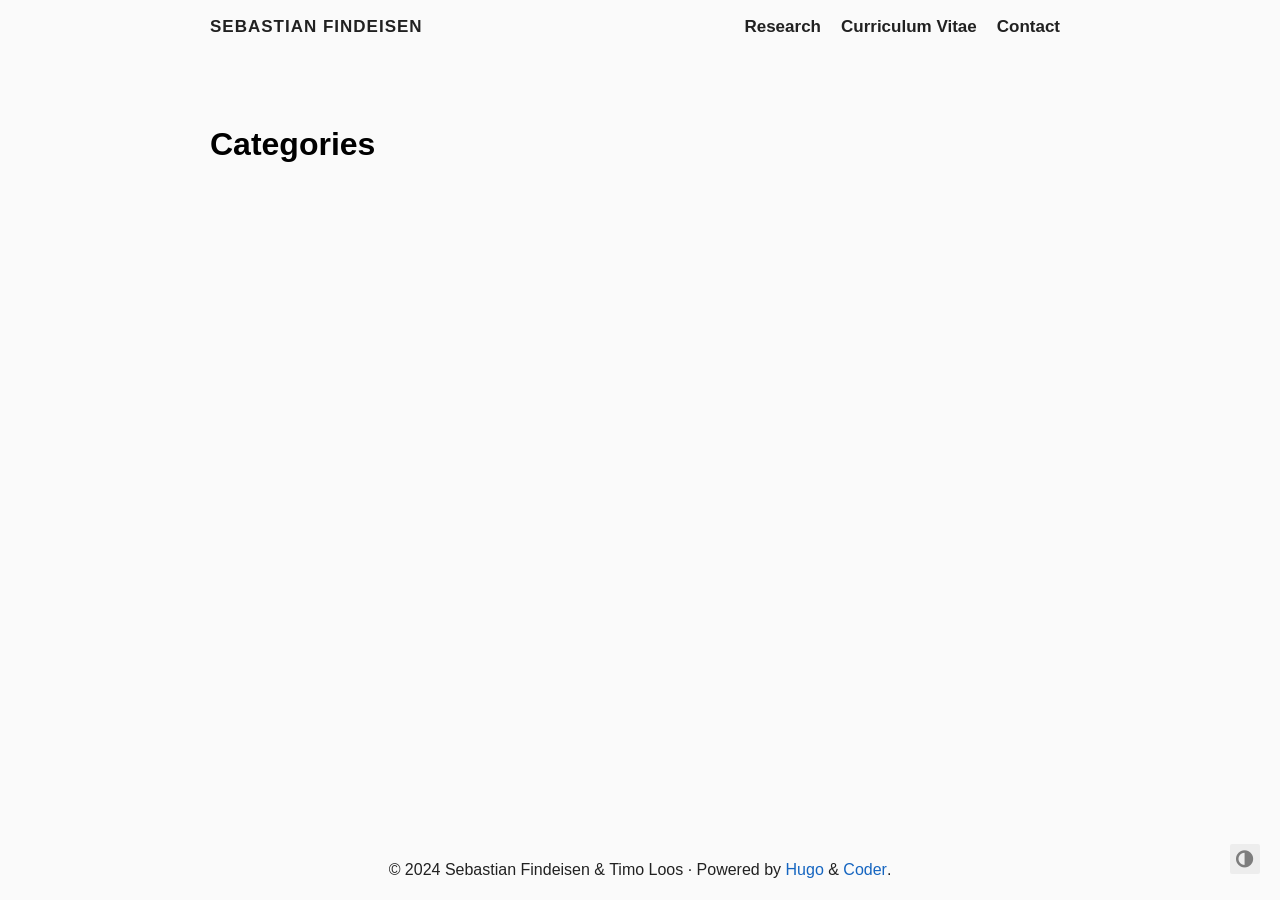
==== commit 63265578: "upload organizedlabor.pdf" ====
--- a/categories/index.html
+++ b/categories/index.html
@@ -13,14 +13,15 @@
 <meta name="description" content="">
 <meta name="keywords" content="">
 
-<meta name="twitter:card" content="summary"/><meta name="twitter:title" content="Categories"/>
-<meta name="twitter:description" content=""/>
 
-<meta property="og:title" content="Categories" />
-<meta property="og:description" content="" />
-<meta property="og:type" content="website" />
-<meta property="og:url" content="https://sfndsn.github.io/categories/" />
+  <meta name="twitter:card" content="summary">
+  <meta name="twitter:title" content="Categories">
 
+<meta property="og:url" content="https://sfndsn.github.io/categories/">
+  <meta property="og:site_name" content="Sebastian Findeisen">
+  <meta property="og:title" content="Categories">
+  <meta property="og:locale" content="en_us">
+  <meta property="og:type" content="website">
 
 
 
@@ -39,6 +40,12 @@
 
 
 
+
+  
+    
+    
+    <link rel="stylesheet" href="/css/coder-dark.min.78b5fe3864945faf5207fb8fe3ab2320d49c3365def0e88ac1df0ddadc54a03c.css" integrity="sha256-eLX&#43;OGSUX69SB/uP46sjINScM2Xe8OiKwd8N2txUoDw=" crossorigin="anonymous" media="screen" />
+  
 
 
 
@@ -60,7 +67,7 @@
 <link rel="alternate" type="application/rss+xml" href="/categories/index.xml" title="Sebastian Findeisen" />
 
 
-<meta name="generator" content="Hugo 0.123.8">
+<meta name="generator" content="Hugo 0.128.0">
 
 
 
@@ -71,9 +78,15 @@
 
 
 
-<body class="preload-transitions colorscheme-light">
+
+
+<body class="preload-transitions colorscheme-auto">
   
-
+<div class="float-container">
+    <a id="dark-mode-toggle" class="colorscheme-toggle">
+        <i class="fa fa-adjust fa-fw" aria-hidden="true"></i>
+    </a>
+</div>
 
 
   <main class="wrapper">
@@ -133,7 +146,6 @@
     2024
      Sebastian Findeisen & Timo Loos 
     ·
-	Photo by Ines Janas ·
     
     Powered by <a href="https://gohugo.io/">Hugo</a> & <a href="https://github.com/luizdepra/hugo-coder/">Coder</a>.
     
@@ -152,6 +164,9 @@
   
 
   
+  
+
+
 
   
 
--- a/css/coder-dark.min.78b5fe3864945faf5207fb8fe3ab2320d49c3365def0e88ac1df0ddadc54a03c.css
+++ b/css/coder-dark.min.78b5fe3864945faf5207fb8fe3ab2320d49c3365def0e88ac1df0ddadc54a03c.css
@@ -0,0 +1 @@
+body.colorscheme-dark{color:#dadada;background-color:#212121}body.colorscheme-dark a{color:#42a5f5}body.colorscheme-dark h1,body.colorscheme-dark h2,body.colorscheme-dark h3,body.colorscheme-dark h4,body.colorscheme-dark h5,body.colorscheme-dark h6{color:#dadada}body.colorscheme-dark h1:hover .heading-link,body.colorscheme-dark h2:hover .heading-link,body.colorscheme-dark h3:hover .heading-link,body.colorscheme-dark h4:hover .heading-link,body.colorscheme-dark h5:hover .heading-link,body.colorscheme-dark h6:hover .heading-link{visibility:visible}body.colorscheme-dark h1 .heading-link,body.colorscheme-dark h2 .heading-link,body.colorscheme-dark h3 .heading-link,body.colorscheme-dark h4 .heading-link,body.colorscheme-dark h5 .heading-link,body.colorscheme-dark h6 .heading-link{color:#42a5f5;font-weight:inherit;text-decoration:none;font-size:80%;visibility:hidden}body.colorscheme-dark h1 .title-link,body.colorscheme-dark h2 .title-link,body.colorscheme-dark h3 .title-link,body.colorscheme-dark h4 .title-link,body.colorscheme-dark h5 .title-link,body.colorscheme-dark h6 .title-link{color:inherit;font-weight:inherit;text-decoration:none}body.colorscheme-dark code{background-color:#424242;color:#dadada}body.colorscheme-dark .highlight pre{background-color:#424242;color:#dadada}body.colorscheme-dark :not(.highlight)>pre code{background-color:inherit;color:inherit}body.colorscheme-dark blockquote{border-left:2px solid #424242}body.colorscheme-dark th,body.colorscheme-dark td{padding:1.6rem}body.colorscheme-dark table{border-collapse:collapse}body.colorscheme-dark table td,body.colorscheme-dark table th{border:2px solid #dadada}body.colorscheme-dark table tr:first-child th{border-top:0}body.colorscheme-dark table tr:last-child td{border-bottom:0}body.colorscheme-dark table tr td:first-child,body.colorscheme-dark table tr th:first-child{border-left:0}body.colorscheme-dark table tr td:last-child,body.colorscheme-dark table tr th:last-child{border-right:0}@media(prefers-color-scheme:dark){body.colorscheme-auto{color:#dadada;background-color:#212121}body.colorscheme-auto a{color:#42a5f5}body.colorscheme-auto h1,body.colorscheme-auto h2,body.colorscheme-auto h3,body.colorscheme-auto h4,body.colorscheme-auto h5,body.colorscheme-auto h6{color:#dadada}body.colorscheme-auto h1:hover .heading-link,body.colorscheme-auto h2:hover .heading-link,body.colorscheme-auto h3:hover .heading-link,body.colorscheme-auto h4:hover .heading-link,body.colorscheme-auto h5:hover .heading-link,body.colorscheme-auto h6:hover .heading-link{visibility:visible}body.colorscheme-auto h1 .heading-link,body.colorscheme-auto h2 .heading-link,body.colorscheme-auto h3 .heading-link,body.colorscheme-auto h4 .heading-link,body.colorscheme-auto h5 .heading-link,body.colorscheme-auto h6 .heading-link{color:#42a5f5;font-weight:inherit;text-decoration:none;font-size:80%;visibility:hidden}body.colorscheme-auto h1 .title-link,body.colorscheme-auto h2 .title-link,body.colorscheme-auto h3 .title-link,body.colorscheme-auto h4 .title-link,body.colorscheme-auto h5 .title-link,body.colorscheme-auto h6 .title-link{color:inherit;font-weight:inherit;text-decoration:none}body.colorscheme-auto code{background-color:#424242;color:#dadada}body.colorscheme-auto .highlight pre{background-color:#424242;color:#dadada}body.colorscheme-auto :not(.highlight)>pre code{background-color:inherit;color:inherit}body.colorscheme-auto blockquote{border-left:2px solid #424242}body.colorscheme-auto th,body.colorscheme-auto td{padding:1.6rem}body.colorscheme-auto table{border-collapse:collapse}body.colorscheme-auto table td,body.colorscheme-auto table th{border:2px solid #dadada}body.colorscheme-auto table tr:first-child th{border-top:0}body.colorscheme-auto table tr:last-child td{border-bottom:0}body.colorscheme-auto table tr td:first-child,body.colorscheme-auto table tr th:first-child{border-left:0}body.colorscheme-auto table tr td:last-child,body.colorscheme-auto table tr th:last-child{border-right:0}}body.colorscheme-dark .content .post .tags .tag{background-color:#424242}body.colorscheme-dark .content .post .tags .tag a{color:#dadada}body.colorscheme-dark .content .post .tags .tag a:active{color:#dadada}body.colorscheme-dark .content .list ul li .title{color:#dadada}body.colorscheme-dark .content .list ul li .title:hover,body.colorscheme-dark .content .list ul li .title:focus{color:#42a5f5}body.colorscheme-dark .content .centered .about ul li a{color:#dadada}body.colorscheme-dark .content .centered .about ul li a:hover,body.colorscheme-dark .content .centered .about ul li a:focus{color:#42a5f5}@media(prefers-color-scheme:dark){body.colorscheme-auto .content .post .tags .tag{background-color:#424242}body.colorscheme-auto .content .post .tags .tag a{color:#dadada}body.colorscheme-auto .content .post .tags .tag a:active{color:#dadada}body.colorscheme-auto .content .list ul li .title{color:#dadada}body.colorscheme-auto .content .list ul li .title:hover,body.colorscheme-auto .content .list ul li .title:focus{color:#42a5f5}body.colorscheme-auto .content .centered .about ul li a{color:#dadada}body.colorscheme-auto .content .centered .about ul li a:hover,body.colorscheme-auto .content .centered .about ul li a:focus{color:#42a5f5}}body.colorscheme-dark .notice .notice-title{border-bottom:1px solid #212121}@media(prefers-color-scheme:dark){body.colorscheme-auto .notice .notice-title{border-bottom:1px solid #212121}}body.colorscheme-dark .navigation a,body.colorscheme-dark .navigation span{color:#dadada}body.colorscheme-dark .navigation a:hover,body.colorscheme-dark .navigation a:focus{color:#42a5f5}@media only screen and (max-width:768px){body.colorscheme-dark .navigation .navigation-list{background-color:#212121;border-top:solid 2px #424242;border-bottom:solid 2px #424242}}@media only screen and (max-width:768px){body.colorscheme-dark .navigation .navigation-list .menu-separator{border-top:2px solid #dadada}}@media only screen and (max-width:768px){body.colorscheme-dark .navigation #menu-toggle:checked+label>i{color:#424242}}body.colorscheme-dark .navigation i{color:#dadada}body.colorscheme-dark .navigation i:hover,body.colorscheme-dark .navigation i:focus{color:#42a5f5}body.colorscheme-dark .navigation .menu-button i:hover,body.colorscheme-dark .navigation .menu-button i:focus{color:#dadada}@media(prefers-color-scheme:dark){body.colorscheme-auto .navigation a,body.colorscheme-auto .navigation span{color:#dadada}body.colorscheme-auto .navigation a:hover,body.colorscheme-auto .navigation a:focus{color:#42a5f5}}@media only screen and (prefers-color-scheme:dark) and (max-width:768px){body.colorscheme-auto .navigation .navigation-list{background-color:#212121;border-top:solid 2px #424242;border-bottom:solid 2px #424242}}@media only screen and (prefers-color-scheme:dark) and (max-width:768px){body.colorscheme-auto .navigation .navigation-list .menu-separator{border-top:2px solid #dadada}}@media only screen and (prefers-color-scheme:dark) and (max-width:768px){body.colorscheme-auto .navigation #menu-toggle:checked+label>i{color:#424242}}@media(prefers-color-scheme:dark){body.colorscheme-auto .navigation i{color:#dadada}body.colorscheme-auto .navigation i:hover,body.colorscheme-auto .navigation i:focus{color:#42a5f5}body.colorscheme-auto .navigation .menu-button i:hover,body.colorscheme-auto .navigation .menu-button i:focus{color:#dadada}}body.colorscheme-dark .tabs label.tab-label{background-color:#424242;border-color:#4f4f4f}body.colorscheme-dark .tabs input.tab-input:checked+label.tab-label{background-color:#212121}body.colorscheme-dark .tabs .tab-content{background-color:#212121;border-color:#4f4f4f}@media(prefers-color-scheme:dark){body.colorscheme-auto .tabs label.tab-label{background-color:#424242;border-color:#4f4f4f}body.colorscheme-auto .tabs input.tab-input:checked+label.tab-label{background-color:#212121}body.colorscheme-auto .tabs .tab-content{background-color:#212121;border-color:#4f4f4f}}body.colorscheme-dark .taxonomy-element{background-color:#424242}body.colorscheme-dark .taxonomy-element a{color:#dadada}body.colorscheme-dark .taxonomy-element a:active{color:#dadada}@media(prefers-color-scheme:dark){body.colorscheme-auto .taxonomy-element{background-color:#424242}body.colorscheme-auto .taxonomy-element a{color:#dadada}body.colorscheme-auto .taxonomy-element a:active{color:#dadada}}body.colorscheme-dark .footer a{color:#42a5f5}@media(prefers-color-scheme:dark){body.colorscheme-auto .footer a{color:#42a5f5}}body.colorscheme-dark .float-container a{color:#dadada;background-color:#424242}body.colorscheme-dark .float-container a:hover,body.colorscheme-dark .float-container a:focus{color:#42a5f5}@media only screen and (max-width:768px){body.colorscheme-dark .float-container a:hover,body.colorscheme-dark .float-container a:focus{color:#dadada}}@media(prefers-color-scheme:dark){body.colorscheme-auto .float-container a{color:#dadada;background-color:#424242}body.colorscheme-auto .float-container a:hover,body.colorscheme-auto .float-container a:focus{color:#42a5f5}}@media only screen and (prefers-color-scheme:dark) and (max-width:768px){body.colorscheme-auto .float-container a:hover,body.colorscheme-auto .float-container a:focus{color:#dadada}}
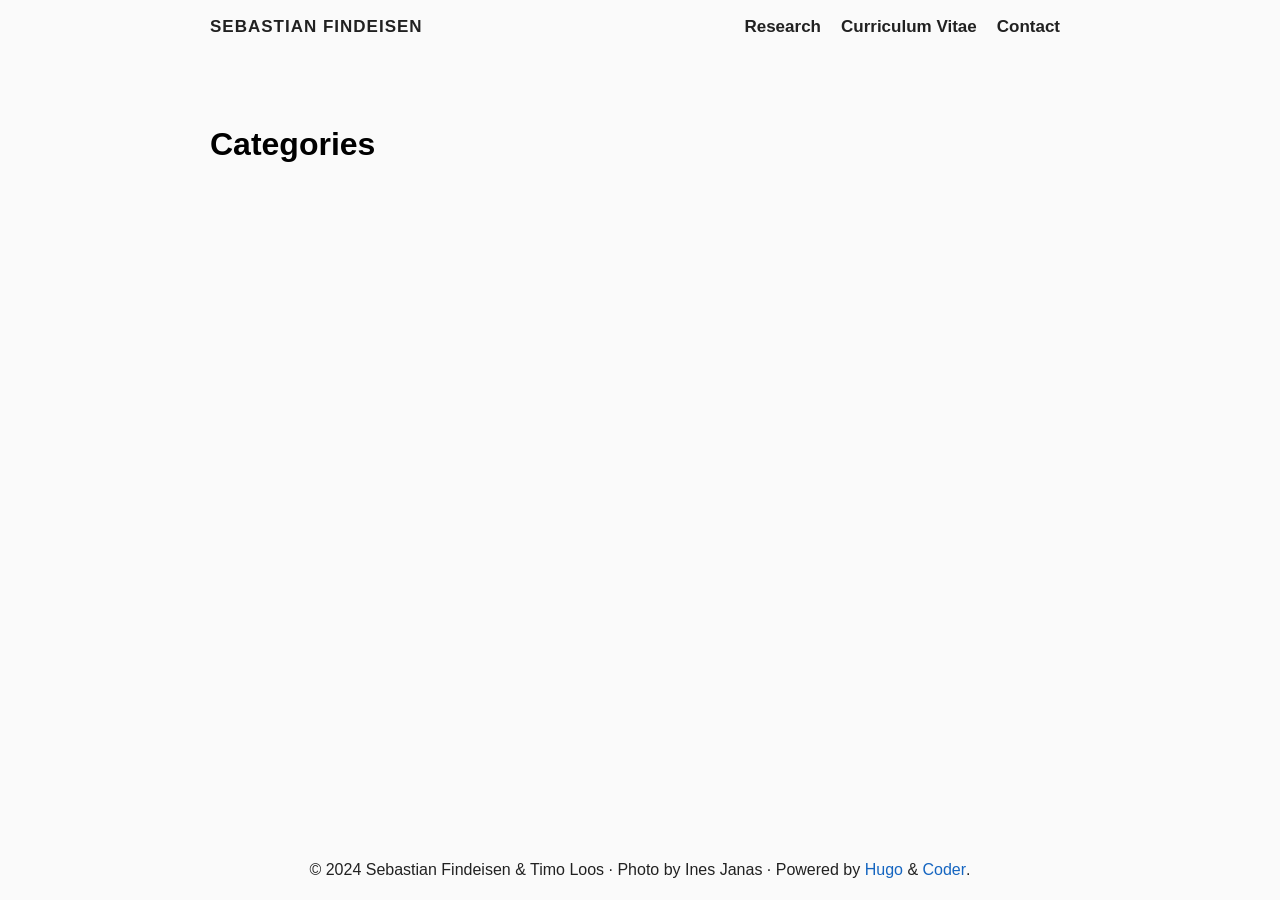
==== commit b9118dc5: "Revert "upload organizedlabor.pdf" This reverts commit 63265578cc7927f3f65202c5102a08c0b3a20574." ====
--- a/categories/index.html
+++ b/categories/index.html
@@ -13,15 +13,14 @@
 <meta name="description" content="">
 <meta name="keywords" content="">
 
+<meta name="twitter:card" content="summary"/><meta name="twitter:title" content="Categories"/>
+<meta name="twitter:description" content=""/>
 
-  <meta name="twitter:card" content="summary">
-  <meta name="twitter:title" content="Categories">
+<meta property="og:title" content="Categories" />
+<meta property="og:description" content="" />
+<meta property="og:type" content="website" />
+<meta property="og:url" content="https://sfndsn.github.io/categories/" />
 
-<meta property="og:url" content="https://sfndsn.github.io/categories/">
-  <meta property="og:site_name" content="Sebastian Findeisen">
-  <meta property="og:title" content="Categories">
-  <meta property="og:locale" content="en_us">
-  <meta property="og:type" content="website">
 
 
 
@@ -40,12 +39,6 @@
 
 
 
-
-  
-    
-    
-    <link rel="stylesheet" href="/css/coder-dark.min.78b5fe3864945faf5207fb8fe3ab2320d49c3365def0e88ac1df0ddadc54a03c.css" integrity="sha256-eLX&#43;OGSUX69SB/uP46sjINScM2Xe8OiKwd8N2txUoDw=" crossorigin="anonymous" media="screen" />
-  
 
 
 
@@ -67,7 +60,7 @@
 <link rel="alternate" type="application/rss+xml" href="/categories/index.xml" title="Sebastian Findeisen" />
 
 
-<meta name="generator" content="Hugo 0.128.0">
+<meta name="generator" content="Hugo 0.123.8">
 
 
 
@@ -78,15 +71,9 @@
 
 
 
+<body class="preload-transitions colorscheme-light">
+  
 
-
-<body class="preload-transitions colorscheme-auto">
-  
-<div class="float-container">
-    <a id="dark-mode-toggle" class="colorscheme-toggle">
-        <i class="fa fa-adjust fa-fw" aria-hidden="true"></i>
-    </a>
-</div>
 
 
   <main class="wrapper">
@@ -146,6 +133,7 @@
     2024
      Sebastian Findeisen & Timo Loos 
     ·
+	Photo by Ines Janas ·
     
     Powered by <a href="https://gohugo.io/">Hugo</a> & <a href="https://github.com/luizdepra/hugo-coder/">Coder</a>.
     
@@ -164,9 +152,6 @@
   
 
   
-  
-
-
 
   
 
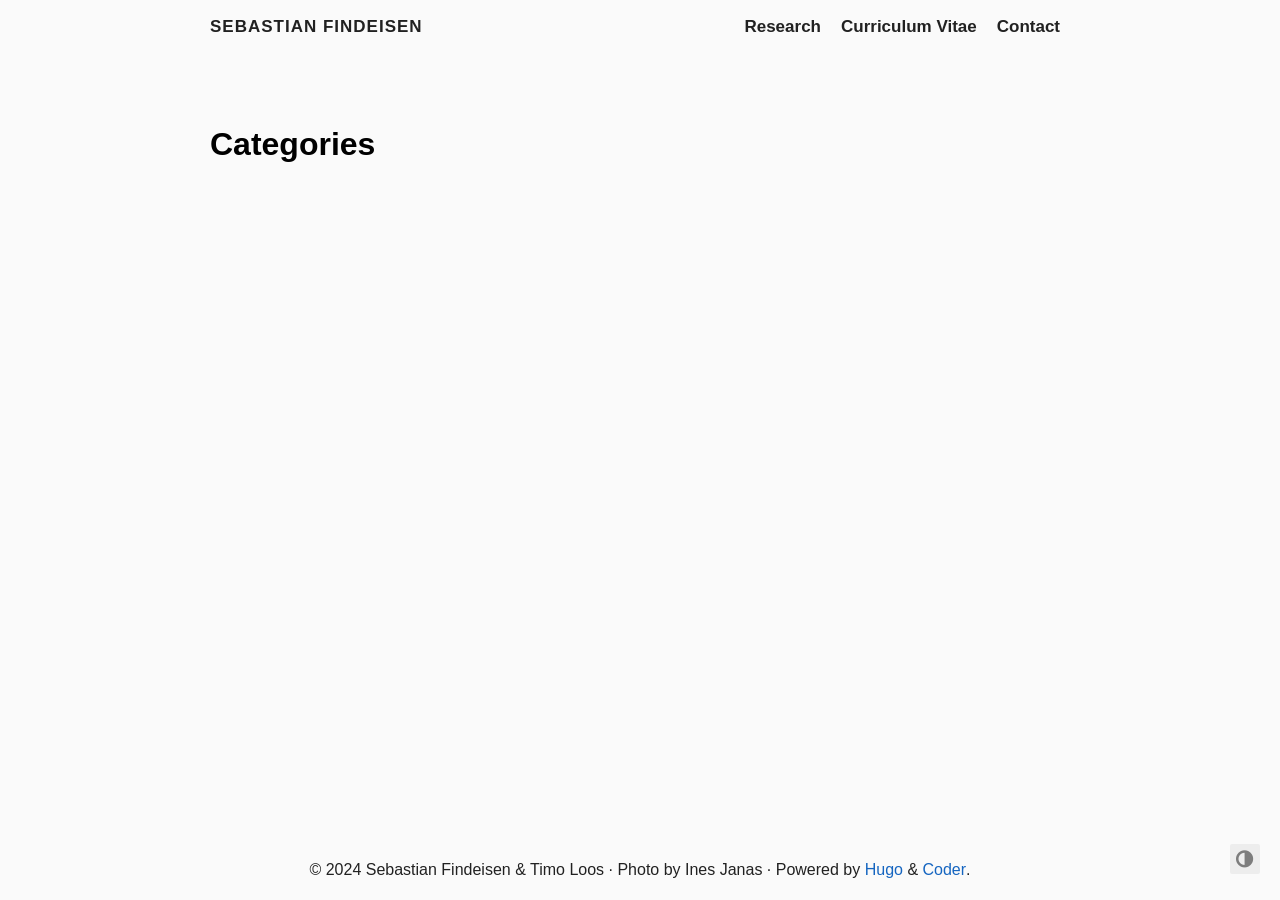
==== commit 10838321: "upload organizedlaborvsrobots.pdf" ====
--- a/categories/index.html
+++ b/categories/index.html
@@ -13,14 +13,15 @@
 <meta name="description" content="">
 <meta name="keywords" content="">
 
-<meta name="twitter:card" content="summary"/><meta name="twitter:title" content="Categories"/>
-<meta name="twitter:description" content=""/>
 
-<meta property="og:title" content="Categories" />
-<meta property="og:description" content="" />
-<meta property="og:type" content="website" />
-<meta property="og:url" content="https://sfndsn.github.io/categories/" />
+  <meta name="twitter:card" content="summary">
+  <meta name="twitter:title" content="Categories">
 
+<meta property="og:url" content="https://sfndsn.github.io/categories/">
+  <meta property="og:site_name" content="Sebastian Findeisen">
+  <meta property="og:title" content="Categories">
+  <meta property="og:locale" content="en_us">
+  <meta property="og:type" content="website">
 
 
 
@@ -60,7 +61,7 @@
 <link rel="alternate" type="application/rss+xml" href="/categories/index.xml" title="Sebastian Findeisen" />
 
 
-<meta name="generator" content="Hugo 0.123.8">
+<meta name="generator" content="Hugo 0.128.0">
 
 
 
@@ -73,7 +74,11 @@
 
 <body class="preload-transitions colorscheme-light">
   
-
+<div class="float-container">
+    <a id="dark-mode-toggle" class="colorscheme-toggle">
+        <i class="fa fa-adjust fa-fw" aria-hidden="true"></i>
+    </a>
+</div>
 
 
   <main class="wrapper">
@@ -152,6 +157,9 @@
   
 
   
+  
+
+
 
   
 
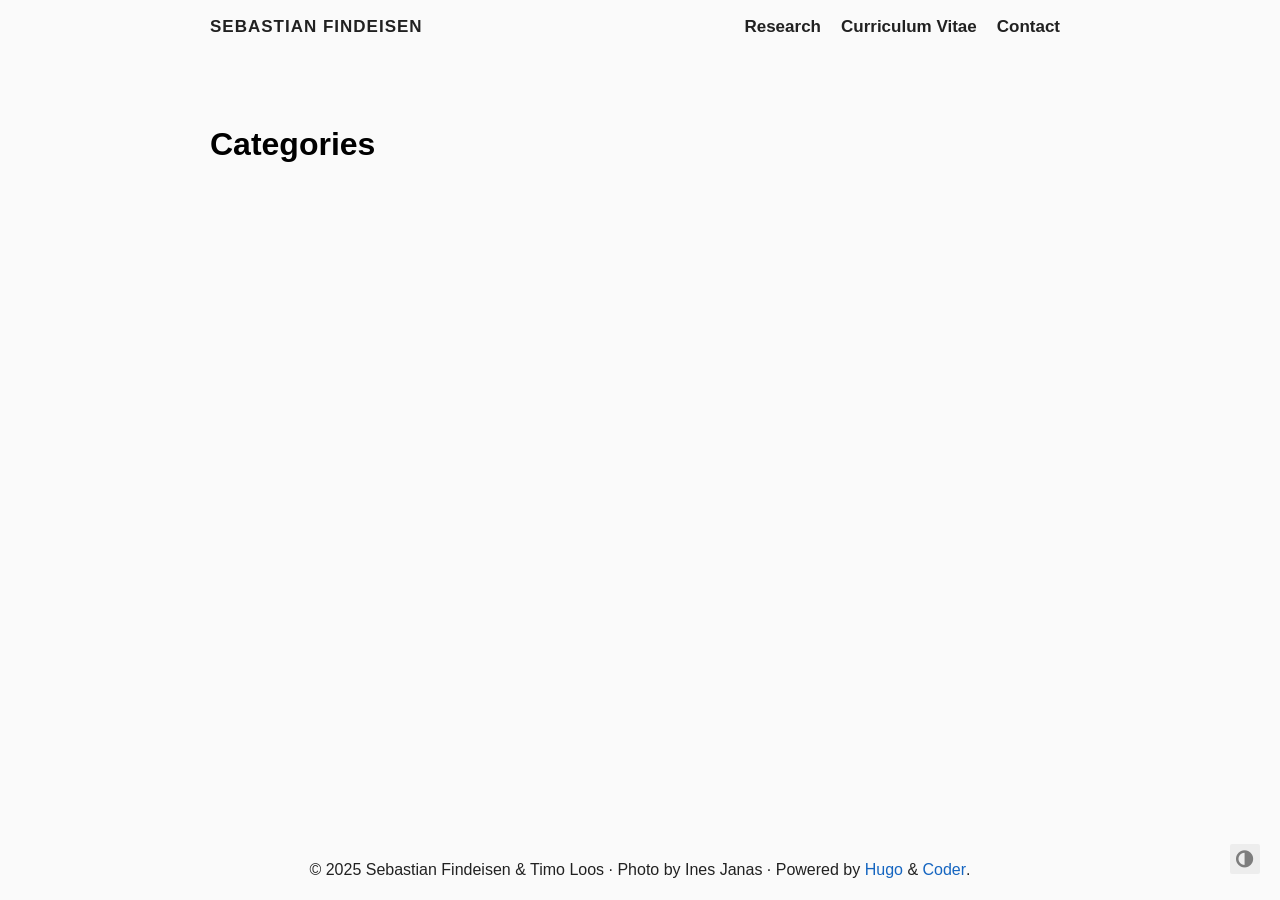
==== commit 0ec1628a: "new picture and paper update" ====
--- a/categories/index.html
+++ b/categories/index.html
@@ -135,7 +135,7 @@
   <section class="container">
     ©
     
-    2024
+    2025
      Sebastian Findeisen & Timo Loos 
     ·
 	Photo by Ines Janas ·
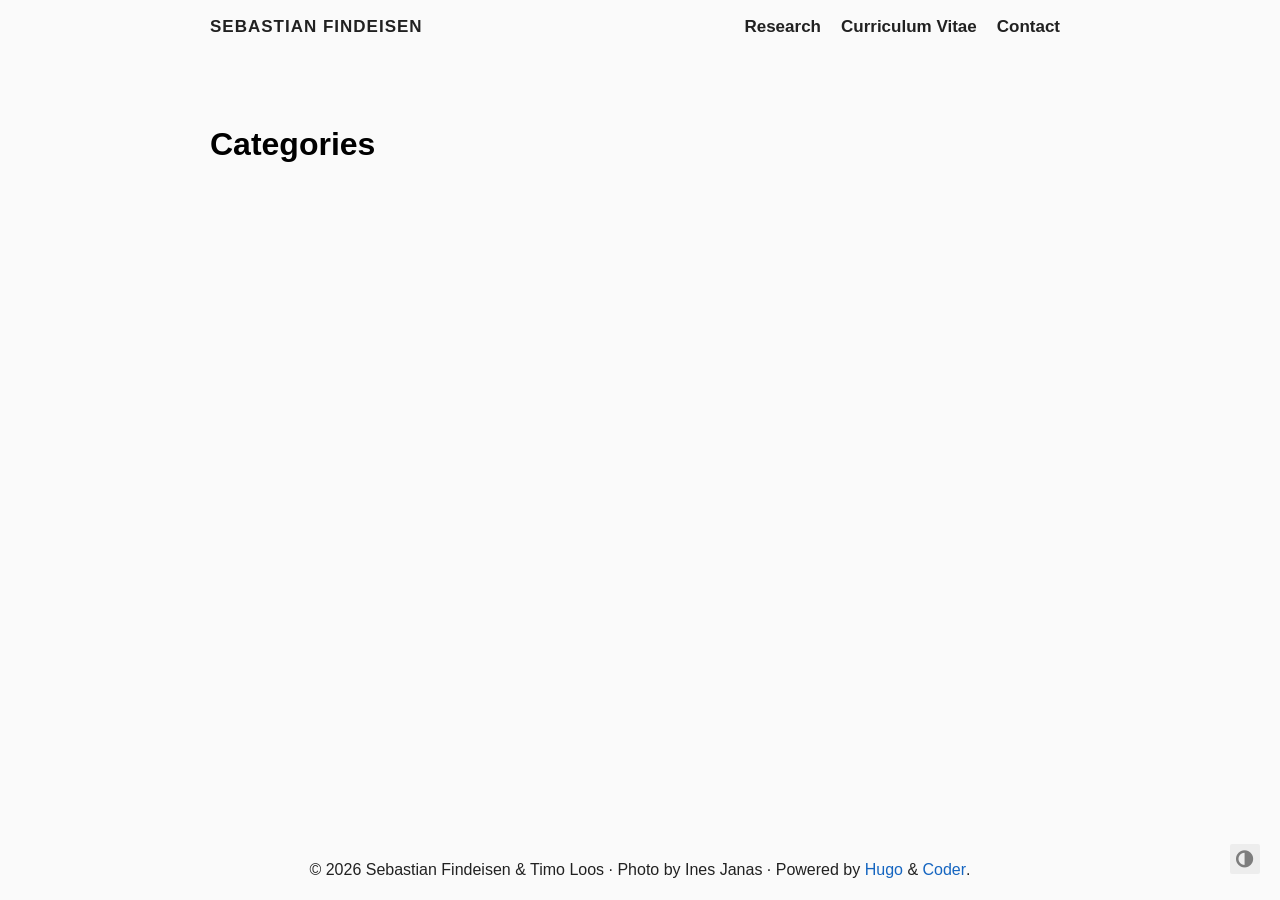
==== commit 92828c03: "update may 26 update may 26" ====
--- a/categories/index.html
+++ b/categories/index.html
@@ -34,7 +34,7 @@
 
   
   
-  <link rel="stylesheet" href="/css/coder.min.c4d7e93a158eda5a65b3df343745d2092a0a1e2170feeec909b8a89443903c6a.css" integrity="sha256-xNfpOhWO2lpls980N0XSCSoKHiFw/u7JCbiolEOQPGo=" crossorigin="anonymous" media="screen" />
+  <link rel="stylesheet" href="/css/coder.min.7817e12e348650ba4162dee575102028c101dd4b7c583c66bdfb39f7ec028f39.css" integrity="sha256-eBfhLjSGULpBYt7ldRAgKMEB3Ut8WDxmvfs59&#43;wCjzk=" crossorigin="anonymous" media="screen" />
 
 
 
@@ -61,7 +61,7 @@
 <link rel="alternate" type="application/rss+xml" href="/categories/index.xml" title="Sebastian Findeisen" />
 
 
-<meta name="generator" content="Hugo 0.128.0">
+<meta name="generator" content="Hugo 0.161.1">
 
 
 
@@ -135,7 +135,7 @@
   <section class="container">
     ©
     
-    2025
+    2026
      Sebastian Findeisen & Timo Loos 
     ·
 	Photo by Ines Janas ·
@@ -157,9 +157,6 @@
   
 
   
-  
-
-
 
   
 
--- a/css/coder.min.7817e12e348650ba4162dee575102028c101dd4b7c583c66bdfb39f7ec028f39.css
+++ b/css/coder.min.7817e12e348650ba4162dee575102028c101dd4b7c583c66bdfb39f7ec028f39.css
@@ -0,0 +1,6 @@
+@charset "UTF-8";/*!normalize.css v8.0.1 | MIT License | github.com/necolas/normalize.css*/html{line-height:1.15;-webkit-text-size-adjust:100%}body{margin:0}main{display:block}h1{font-size:2em;margin:.67em 0}hr{box-sizing:content-box;height:0;overflow:visible}pre{font-family:monospace,monospace;font-size:1em}a{background-color:initial;word-wrap:break-word}abbr[title]{border-bottom:none;text-decoration:underline;text-decoration:underline dotted}b,strong{font-weight:bolder}code,kbd,samp{font-family:monospace,monospace;font-size:1em}small{font-size:80%}sub,sup{font-size:75%;line-height:0;position:relative;vertical-align:baseline}sub{bottom:-.25em}sup{top:-.5em}img{border-style:none}button,input,optgroup,select,textarea{font-family:inherit;font-size:100%;line-height:1.15;margin:0}button,input{overflow:visible}button,select{text-transform:none}button,[type=button],[type=reset],[type=submit]{-webkit-appearance:button}button::-moz-focus-inner,[type=button]::-moz-focus-inner,[type=reset]::-moz-focus-inner,[type=submit]::-moz-focus-inner{border-style:none;padding:0}button:-moz-focusring,[type=button]:-moz-focusring,[type=reset]:-moz-focusring,[type=submit]:-moz-focusring{outline:1px dotted ButtonText}fieldset{padding:.35em .75em .625em}legend{box-sizing:border-box;color:inherit;display:table;max-width:100%;padding:0;white-space:normal}progress{vertical-align:baseline}textarea{overflow:auto}[type=checkbox],[type=radio]{box-sizing:border-box;padding:0}[type=number]::-webkit-inner-spin-button,[type=number]::-webkit-outer-spin-button{height:auto}[type=search]{-webkit-appearance:textfield;outline-offset:-2px}[type=search]::-webkit-search-decoration{-webkit-appearance:none}::-webkit-file-upload-button{-webkit-appearance:button;font:inherit}details{display:block}summary{display:list-item}template{display:none}[hidden]{display:none}/*!Fork Awesome 1.2.0
+License - https://forkaweso.me/Fork-Awesome/license
+Copyright 2018 Dave Gandy & Fork Awesome
+Permission is hereby granted, free of charge, to any person obtaining a copy of this software and associated documentation files (the "Software"), to deal in the Software without restriction, including without limitation the rights to use, copy, modify, merge, publish, distribute, sublicense, and/or sell copies of the Software, and to permit persons to whom the Software is furnished to do so, subject to the following conditions:
+The above copyright notice and this permission notice shall be included in all copies or substantial portions of the Software.
+THE SOFTWARE IS PROVIDED "AS IS", WITHOUT WARRANTY OF ANY KIND, EXPRESS OR IMPLIED, INCLUDING BUT NOT LIMITED TO THE WARRANTIES OF MERCHANTABILITY, FITNESS FOR A PARTICULAR PURPOSE AND NONINFRINGEMENT. IN NO EVENT SHALL THE AUTHORS OR COPYRIGHT HOLDERS BE LIABLE FOR ANY CLAIM, DAMAGES OR OTHER LIABILITY, WHETHER IN AN ACTION OF CONTRACT, TORT OR OTHERWISE, ARISING FROM, OUT OF OR IN CONNECTION WITH THE SOFTWARE OR THE USE OR OTHER DEALINGS IN THE SOFTWARE.*/@font-face{font-family:forkawesome;src:url(../fonts/forkawesome-webfont.eot?v=1.2.0);src:url(../fonts/forkawesome-webfont.eot?#iefix&v=1.2.0)format("embedded-opentype"),url(../fonts/forkawesome-webfont.woff2?v=1.2.0)format("woff2"),url(../fonts/forkawesome-webfont.woff?v=1.2.0)format("woff"),url(../fonts/forkawesome-webfont.ttf?v=1.2.0)format("truetype"),url(../fonts/forkawesome-webfont.svg?v=1.2.0#forkawesomeregular)format("svg");font-weight:400;font-style:normal;font-display:block}.fa{display:inline-block;font:14px/1 ForkAwesome;font-size:inherit;text-rendering:auto;-webkit-font-smoothing:antialiased;-moz-osx-font-smoothing:grayscale}.fa-lg{font-size:1.33333333em;line-height:.75em;vertical-align:-15%}.fa-2x{font-size:2em}.fa-3x{font-size:3em}.fa-4x{font-size:4em}.fa-5x{font-size:5em}.fa-fw{width:1.28571429em;text-align:center}.fa-ul{padding-left:0;margin-left:2.14285714em;list-style-type:none}.fa-ul>li{position:relative}.fa-li{position:absolute;left:-2.14285714em;width:2.14285714em;top:.14285714em;text-align:center}.fa-li.fa-lg{left:-1.85714286em}.fa-border{padding:.2em .25em .15em;border:solid .08em #eee;border-radius:.1em}.fa-pull-left{float:left}.fa-pull-right{float:right}.fa.fa-pull-left{margin-right:.3em}.fa.fa-pull-right{margin-left:.3em}.pull-right{float:right}.pull-left{float:left}.fa.pull-left{margin-right:.3em}.fa.pull-right{margin-left:.3em}.fa-spin{-webkit-animation:fa-spin 2s infinite linear;animation:fa-spin 2s infinite linear}.fa-pulse{-webkit-animation:fa-spin 1s infinite steps(8);animation:fa-spin 1s infinite steps(8)}@-webkit-keyframes fa-spin{0%{-webkit-transform:rotate(0);transform:rotate(0)}100%{-webkit-transform:rotate(359deg);transform:rotate(359deg)}}@keyframes fa-spin{0%{-webkit-transform:rotate(0);transform:rotate(0)}100%{-webkit-transform:rotate(359deg);transform:rotate(359deg)}}.fa-rotate-90{-ms-filter:"progid:DXImageTransform.Microsoft.BasicImage(rotation=1)";-webkit-transform:rotate(90deg);-ms-transform:rotate(90deg);transform:rotate(90deg)}.fa-rotate-180{-ms-filter:"progid:DXImageTransform.Microsoft.BasicImage(rotation=2)";-webkit-transform:rotate(180deg);-ms-transform:rotate(180deg);transform:rotate(180deg)}.fa-rotate-270{-ms-filter:"progid:DXImageTransform.Microsoft.BasicImage(rotation=3)";-webkit-transform:rotate(270deg);-ms-transform:rotate(270deg);transform:rotate(270deg)}.fa-flip-horizontal{-ms-filter:"progid:DXImageTransform.Microsoft.BasicImage(rotation=0, mirror=1)";-webkit-transform:scale(-1,1);-ms-transform:scale(-1,1);transform:scale(-1,1)}.fa-flip-vertical{-ms-filter:"progid:DXImageTransform.Microsoft.BasicImage(rotation=2, mirror=1)";-webkit-transform:scale(1,-1);-ms-transform:scale(1,-1);transform:scale(1,-1)}:root .fa-rotate-90,:root .fa-rotate-180,:root .fa-rotate-270,:root .fa-flip-horizontal,:root .fa-flip-vertical{filter:none}.fa-stack{position:relative;display:inline-block;width:2em;height:2em;line-height:2em;vertical-align:middle}.fa-stack-1x,.fa-stack-2x{position:absolute;left:0;width:100%;text-align:center}.fa-stack-1x{line-height:inherit}.fa-stack-2x{font-size:2em}.fa-inverse{color:#fff}.fa-glass:before{content:"\f000"}.fa-music:before{content:"\f001"}.fa-search:before{content:"\f002"}.fa-envelope-o:before{content:"\f003"}.fa-heart:before{content:"\f004"}.fa-star:before{content:"\f005"}.fa-star-o:before{content:"\f006"}.fa-user:before{content:"\f007"}.fa-film:before{content:"\f008"}.fa-th-large:before{content:"\f009"}.fa-th:before{content:"\f00a"}.fa-th-list:before{content:"\f00b"}.fa-check:before{content:"\f00c"}.fa-remove:before,.fa-close:before,.fa-times:before{content:"\f00d"}.fa-search-plus:before{content:"\f00e"}.fa-search-minus:before{content:"\f010"}.fa-power-off:before{content:"\f011"}.fa-signal:before{content:"\f012"}.fa-gear:before,.fa-cog:before{content:"\f013"}.fa-trash-o:before{content:"\f014"}.fa-home:before{content:"\f015"}.fa-file-o:before{content:"\f016"}.fa-clock-o:before{content:"\f017"}.fa-road:before{content:"\f018"}.fa-download:before{content:"\f019"}.fa-arrow-circle-o-down:before{content:"\f01a"}.fa-arrow-circle-o-up:before{content:"\f01b"}.fa-inbox:before{content:"\f01c"}.fa-play-circle-o:before{content:"\f01d"}.fa-rotate-right:before,.fa-repeat:before{content:"\f01e"}.fa-sync:before,.fa-refresh:before{content:"\f021"}.fa-list-alt:before{content:"\f022"}.fa-lock:before{content:"\f023"}.fa-flag:before{content:"\f024"}.fa-headphones:before{content:"\f025"}.fa-volume-off:before{content:"\f026"}.fa-volume-down:before{content:"\f027"}.fa-volume-up:before{content:"\f028"}.fa-qrcode:before{content:"\f029"}.fa-barcode:before{content:"\f02a"}.fa-tag:before{content:"\f02b"}.fa-tags:before{content:"\f02c"}.fa-book:before{content:"\f02d"}.fa-bookmark:before{content:"\f02e"}.fa-print:before{content:"\f02f"}.fa-camera:before{content:"\f030"}.fa-font:before{content:"\f031"}.fa-bold:before{content:"\f032"}.fa-italic:before{content:"\f033"}.fa-text-height:before{content:"\f034"}.fa-text-width:before{content:"\f035"}.fa-align-left:before{content:"\f036"}.fa-align-center:before{content:"\f037"}.fa-align-right:before{content:"\f038"}.fa-align-justify:before{content:"\f039"}.fa-list:before{content:"\f03a"}.fa-dedent:before,.fa-outdent:before{content:"\f03b"}.fa-indent:before{content:"\f03c"}.fa-video:before,.fa-video-camera:before{content:"\f03d"}.fa-photo:before,.fa-image:before,.fa-picture-o:before{content:"\f03e"}.fa-pencil:before{content:"\f040"}.fa-map-marker:before{content:"\f041"}.fa-adjust:before{content:"\f042"}.fa-tint:before{content:"\f043"}.fa-edit:before,.fa-pencil-square-o:before{content:"\f044"}.fa-share-square-o:before{content:"\f045"}.fa-check-square-o:before{content:"\f046"}.fa-arrows:before{content:"\f047"}.fa-step-backward:before{content:"\f048"}.fa-fast-backward:before{content:"\f049"}.fa-backward:before{content:"\f04a"}.fa-play:before{content:"\f04b"}.fa-pause:before{content:"\f04c"}.fa-stop:before{content:"\f04d"}.fa-forward:before{content:"\f04e"}.fa-fast-forward:before{content:"\f050"}.fa-step-forward:before{content:"\f051"}.fa-eject:before{content:"\f052"}.fa-chevron-left:before{content:"\f053"}.fa-chevron-right:before{content:"\f054"}.fa-plus-circle:before{content:"\f055"}.fa-minus-circle:before{content:"\f056"}.fa-times-circle:before{content:"\f057"}.fa-check-circle:before{content:"\f058"}.fa-question-circle:before{content:"\f059"}.fa-info-circle:before{content:"\f05a"}.fa-crosshairs:before{content:"\f05b"}.fa-times-circle-o:before{content:"\f05c"}.fa-check-circle-o:before{content:"\f05d"}.fa-ban:before{content:"\f05e"}.fa-arrow-left:before{content:"\f060"}.fa-arrow-right:before{content:"\f061"}.fa-arrow-up:before{content:"\f062"}.fa-arrow-down:before{content:"\f063"}.fa-mail-forward:before,.fa-share:before{content:"\f064"}.fa-expand:before{content:"\f065"}.fa-compress:before{content:"\f066"}.fa-plus:before{content:"\f067"}.fa-minus:before{content:"\f068"}.fa-asterisk:before{content:"\f069"}.fa-exclamation-circle:before{content:"\f06a"}.fa-gift:before{content:"\f06b"}.fa-leaf:before{content:"\f06c"}.fa-fire:before{content:"\f06d"}.fa-eye:before{content:"\f06e"}.fa-eye-slash:before{content:"\f070"}.fa-warning:before,.fa-exclamation-triangle:before{content:"\f071"}.fa-plane:before{content:"\f072"}.fa-calendar:before{content:"\f073"}.fa-random:before{content:"\f074"}.fa-comment:before{content:"\f075"}.fa-magnet:before{content:"\f076"}.fa-chevron-up:before{content:"\f077"}.fa-chevron-down:before{content:"\f078"}.fa-retweet:before{content:"\f079"}.fa-shopping-cart:before{content:"\f07a"}.fa-folder:before{content:"\f07b"}.fa-folder-open:before{content:"\f07c"}.fa-arrows-v:before{content:"\f07d"}.fa-arrows-h:before{content:"\f07e"}.fa-bar-chart-o:before,.fa-bar-chart:before{content:"\f080"}.fa-twitter-square:before{content:"\f081"}.fa-facebook-square:before{content:"\f082"}.fa-camera-retro:before{content:"\f083"}.fa-key:before{content:"\f084"}.fa-gears:before,.fa-cogs:before{content:"\f085"}.fa-comments:before{content:"\f086"}.fa-thumbs-o-up:before{content:"\f087"}.fa-thumbs-o-down:before{content:"\f088"}.fa-star-half:before{content:"\f089"}.fa-heart-o:before{content:"\f08a"}.fa-sign-out:before{content:"\f08b"}.fa-linkedin-square:before{content:"\f08c"}.fa-thumb-tack:before{content:"\f08d"}.fa-external-link:before{content:"\f08e"}.fa-sign-in:before{content:"\f090"}.fa-trophy:before{content:"\f091"}.fa-github-square:before{content:"\f092"}.fa-upload:before{content:"\f093"}.fa-lemon-o:before{content:"\f094"}.fa-phone:before{content:"\f095"}.fa-square-o:before{content:"\f096"}.fa-bookmark-o:before{content:"\f097"}.fa-phone-square:before{content:"\f098"}.fa-twitter:before{content:"\f099"}.fa-facebook-f:before,.fa-facebook:before{content:"\f09a"}.fa-github:before{content:"\f09b"}.fa-unlock:before{content:"\f09c"}.fa-credit-card:before{content:"\f09d"}.fa-feed:before,.fa-rss:before{content:"\f09e"}.fa-hdd-o:before{content:"\f0a0"}.fa-bullhorn:before{content:"\f0a1"}.fa-bell-o:before{content:"\f0f3"}.fa-certificate:before{content:"\f0a3"}.fa-hand-o-right:before{content:"\f0a4"}.fa-hand-o-left:before{content:"\f0a5"}.fa-hand-o-up:before{content:"\f0a6"}.fa-hand-o-down:before{content:"\f0a7"}.fa-arrow-circle-left:before{content:"\f0a8"}.fa-arrow-circle-right:before{content:"\f0a9"}.fa-arrow-circle-up:before{content:"\f0aa"}.fa-arrow-circle-down:before{content:"\f0ab"}.fa-globe:before{content:"\f0ac"}.fa-globe-e:before{content:"\f304"}.fa-globe-w:before{content:"\f305"}.fa-wrench:before{content:"\f0ad"}.fa-tasks:before{content:"\f0ae"}.fa-filter:before{content:"\f0b0"}.fa-briefcase:before{content:"\f0b1"}.fa-arrows-alt:before{content:"\f0b2"}.fa-community:before,.fa-group:before,.fa-users:before{content:"\f0c0"}.fa-chain:before,.fa-link:before{content:"\f0c1"}.fa-cloud:before{content:"\f0c2"}.fa-flask:before{content:"\f0c3"}.fa-cut:before,.fa-scissors:before{content:"\f0c4"}.fa-copy:before,.fa-files-o:before{content:"\f0c5"}.fa-paperclip:before{content:"\f0c6"}.fa-save:before,.fa-floppy-o:before{content:"\f0c7"}.fa-square:before{content:"\f0c8"}.fa-navicon:before,.fa-reorder:before,.fa-bars:before{content:"\f0c9"}.fa-list-ul:before{content:"\f0ca"}.fa-list-ol:before{content:"\f0cb"}.fa-strikethrough:before{content:"\f0cc"}.fa-underline:before{content:"\f0cd"}.fa-table:before{content:"\f0ce"}.fa-magic:before{content:"\f0d0"}.fa-truck:before{content:"\f0d1"}.fa-pinterest:before{content:"\f0d2"}.fa-pinterest-square:before{content:"\f0d3"}.fa-google-plus-square:before{content:"\f0d4"}.fa-google-plus-g:before,.fa-google-plus:before{content:"\f0d5"}.fa-money:before{content:"\f0d6"}.fa-caret-down:before{content:"\f0d7"}.fa-caret-up:before{content:"\f0d8"}.fa-caret-left:before{content:"\f0d9"}.fa-caret-right:before{content:"\f0da"}.fa-columns:before{content:"\f0db"}.fa-unsorted:before,.fa-sort:before{content:"\f0dc"}.fa-sort-down:before,.fa-sort-desc:before{content:"\f0dd"}.fa-sort-up:before,.fa-sort-asc:before{content:"\f0de"}.fa-envelope:before{content:"\f0e0"}.fa-linkedin:before{content:"\f0e1"}.fa-rotate-left:before,.fa-undo:before{content:"\f0e2"}.fa-legal:before,.fa-gavel:before{content:"\f0e3"}.fa-dashboard:before,.fa-tachometer:before{content:"\f0e4"}.fa-comment-o:before{content:"\f0e5"}.fa-comments-o:before{content:"\f0e6"}.fa-flash:before,.fa-bolt:before{content:"\f0e7"}.fa-sitemap:before{content:"\f0e8"}.fa-umbrella:before{content:"\f0e9"}.fa-paste:before,.fa-clipboard:before{content:"\f0ea"}.fa-lightbulb-o:before{content:"\f0eb"}.fa-exchange:before{content:"\f0ec"}.fa-cloud-download:before{content:"\f0ed"}.fa-cloud-upload:before{content:"\f0ee"}.fa-user-md:before{content:"\f0f0"}.fa-stethoscope:before{content:"\f0f1"}.fa-suitcase:before{content:"\f0f2"}.fa-bell:before{content:"\f0a2"}.fa-coffee:before{content:"\f0f4"}.fa-utensils:before,.fa-cutlery:before{content:"\f0f5"}.fa-file-text-o:before{content:"\f0f6"}.fa-building-o:before{content:"\f0f7"}.fa-hospital-o:before{content:"\f0f8"}.fa-ambulance:before{content:"\f0f9"}.fa-medkit:before{content:"\f0fa"}.fa-fighter-jet:before{content:"\f0fb"}.fa-beer:before{content:"\f0fc"}.fa-h-square:before{content:"\f0fd"}.fa-plus-square:before{content:"\f0fe"}.fa-angle-double-left:before{content:"\f100"}.fa-angle-double-right:before{content:"\f101"}.fa-angle-double-up:before{content:"\f102"}.fa-angle-double-down:before{content:"\f103"}.fa-angle-left:before{content:"\f104"}.fa-angle-right:before{content:"\f105"}.fa-angle-up:before{content:"\f106"}.fa-angle-down:before{content:"\f107"}.fa-desktop:before{content:"\f108"}.fa-laptop:before{content:"\f109"}.fa-tablet:before{content:"\f10a"}.fa-mobile-phone:before,.fa-mobile:before{content:"\f10b"}.fa-circle-o:before{content:"\f10c"}.fa-quote-left:before{content:"\f10d"}.fa-quote-right:before{content:"\f10e"}.fa-spinner:before{content:"\f110"}.fa-circle:before{content:"\f111"}.fa-mail-reply:before,.fa-reply:before{content:"\f112"}.fa-github-alt:before{content:"\f113"}.fa-folder-o:before{content:"\f114"}.fa-folder-open-o:before{content:"\f115"}.fa-smile-o:before{content:"\f118"}.fa-frown-o:before{content:"\f119"}.fa-meh-o:before{content:"\f11a"}.fa-gamepad:before{content:"\f11b"}.fa-keyboard-o:before{content:"\f11c"}.fa-flag-o:before{content:"\f11d"}.fa-flag-checkered:before{content:"\f11e"}.fa-terminal:before{content:"\f120"}.fa-code:before{content:"\f121"}.fa-mail-reply-all:before,.fa-reply-all:before{content:"\f122"}.fa-star-half-empty:before,.fa-star-half-full:before,.fa-star-half-o:before{content:"\f123"}.fa-location-arrow:before{content:"\f124"}.fa-crop:before{content:"\f125"}.fa-code-fork:before{content:"\f126"}.fa-unlink:before,.fa-chain-broken:before{content:"\f127"}.fa-question:before{content:"\f128"}.fa-info:before{content:"\f129"}.fa-exclamation:before{content:"\f12a"}.fa-superscript:before{content:"\f12b"}.fa-subscript:before{content:"\f12c"}.fa-eraser:before{content:"\f12d"}.fa-puzzle-piece:before{content:"\f12e"}.fa-microphone:before{content:"\f130"}.fa-microphone-slash:before{content:"\f131"}.fa-shield:before{content:"\f132"}.fa-calendar-o:before{content:"\f133"}.fa-fire-extinguisher:before{content:"\f134"}.fa-rocket:before{content:"\f135"}.fa-maxcdn:before{content:"\f136"}.fa-chevron-circle-left:before{content:"\f137"}.fa-chevron-circle-right:before{content:"\f138"}.fa-chevron-circle-up:before{content:"\f139"}.fa-chevron-circle-down:before{content:"\f13a"}.fa-html5:before{content:"\f13b"}.fa-css3:before{content:"\f13c"}.fa-anchor:before{content:"\f13d"}.fa-unlock-alt:before{content:"\f13e"}.fa-bullseye:before{content:"\f140"}.fa-ellipsis-h:before{content:"\f141"}.fa-ellipsis-v:before{content:"\f142"}.fa-rss-square:before{content:"\f143"}.fa-play-circle:before{content:"\f144"}.fa-ticket:before{content:"\f145"}.fa-minus-square:before{content:"\f146"}.fa-minus-square-o:before{content:"\f147"}.fa-level-up:before{content:"\f148"}.fa-level-down:before{content:"\f149"}.fa-check-square:before{content:"\f14a"}.fa-pencil-square:before{content:"\f14b"}.fa-external-link-square:before{content:"\f14c"}.fa-share-square:before{content:"\f14d"}.fa-compass:before{content:"\f14e"}.fa-toggle-down:before,.fa-caret-square-o-down:before{content:"\f150"}.fa-toggle-up:before,.fa-caret-square-o-up:before{content:"\f151"}.fa-toggle-right:before,.fa-caret-square-o-right:before{content:"\f152"}.fa-euro:before,.fa-eur:before{content:"\f153"}.fa-pound:before,.fa-gbp:before{content:"\f154"}.fa-dollar:before,.fa-usd:before{content:"\f155"}.fa-rupee:before,.fa-inr:before{content:"\f156"}.fa-cny:before,.fa-rmb:before,.fa-yen:before,.fa-jpy:before{content:"\f157"}.fa-ruble:before,.fa-rouble:before,.fa-rub:before{content:"\f158"}.fa-won:before,.fa-krw:before{content:"\f159"}.fa-bitcoin:before,.fa-btc:before{content:"\f15a"}.fa-file:before{content:"\f15b"}.fa-file-text:before{content:"\f15c"}.fa-sort-alpha-down:before,.fa-sort-alpha-asc:before{content:"\f15d"}.fa-sort-alpha-up:before,.fa-sort-alpha-desc:before{content:"\f15e"}.fa-sort-amount-down:before,.fa-sort-amount-asc:before{content:"\f160"}.fa-sort-amount-up:before,.fa-sort-amount-desc:before{content:"\f161"}.fa-sort-numeric-down:before,.fa-sort-numeric-asc:before{content:"\f162"}.fa-sort-numeric-up:before,.fa-sort-numeric-desc:before{content:"\f163"}.fa-thumbs-up:before{content:"\f164"}.fa-thumbs-down:before{content:"\f165"}.fa-youtube-square:before{content:"\f166"}.fa-youtube:before{content:"\f167"}.fa-xing:before{content:"\f168"}.fa-xing-square:before{content:"\f169"}.fa-youtube-play:before{content:"\f16a"}.fa-dropbox:before{content:"\f16b"}.fa-stack-overflow:before{content:"\f16c"}.fa-instagram:before{content:"\f16d"}.fa-flickr:before{content:"\f16e"}.fa-adn:before{content:"\f170"}.fa-bitbucket:before{content:"\f171"}.fa-bitbucket-square:before{content:"\f172"}.fa-tumblr:before{content:"\f173"}.fa-tumblr-square:before{content:"\f174"}.fa-long-arrow-down:before{content:"\f175"}.fa-long-arrow-up:before{content:"\f176"}.fa-long-arrow-left:before{content:"\f177"}.fa-long-arrow-right:before{content:"\f178"}.fa-apple:before{content:"\f179"}.fa-windows:before{content:"\f17a"}.fa-android:before{content:"\f17b"}.fa-linux:before{content:"\f17c"}.fa-dribbble:before{content:"\f17d"}.fa-skype:before{content:"\f17e"}.fa-foursquare:before{content:"\f180"}.fa-trello:before{content:"\f181"}.fa-female:before{content:"\f182"}.fa-male:before{content:"\f183"}.fa-gittip:before,.fa-gratipay:before{content:"\f184"}.fa-sun-o:before{content:"\f185"}.fa-moon-o:before{content:"\f186"}.fa-archive:before{content:"\f187"}.fa-bug:before{content:"\f188"}.fa-vk:before{content:"\f189"}.fa-weibo:before{content:"\f18a"}.fa-renren:before{content:"\f18b"}.fa-pagelines:before{content:"\f18c"}.fa-stack-exchange:before{content:"\f18d"}.fa-arrow-circle-o-right:before{content:"\f18e"}.fa-arrow-circle-o-left:before{content:"\f190"}.fa-toggle-left:before,.fa-caret-square-o-left:before{content:"\f191"}.fa-dot-circle-o:before{content:"\f192"}.fa-wheelchair:before{content:"\f193"}.fa-vimeo-square:before{content:"\f194"}.fa-turkish-lira:before,.fa-try:before{content:"\f195"}.fa-plus-square-o:before{content:"\f196"}.fa-space-shuttle:before{content:"\f197"}.fa-slack:before{content:"\f198"}.fa-envelope-square:before{content:"\f199"}.fa-wordpress:before{content:"\f19a"}.fa-openid:before{content:"\f19b"}.fa-institution:before,.fa-bank:before,.fa-university:before{content:"\f19c"}.fa-mortar-board:before,.fa-graduation-cap:before{content:"\f19d"}.fa-yahoo:before{content:"\f19e"}.fa-google:before{content:"\f1a0"}.fa-reddit:before{content:"\f1a1"}.fa-reddit-square:before{content:"\f1a2"}.fa-stumbleupon-circle:before{content:"\f1a3"}.fa-stumbleupon:before{content:"\f1a4"}.fa-delicious:before{content:"\f1a5"}.fa-digg:before{content:"\f1a6"}.fa-drupal:before{content:"\f1a9"}.fa-joomla:before{content:"\f1aa"}.fa-language:before{content:"\f1ab"}.fa-fax:before{content:"\f1ac"}.fa-building:before{content:"\f1ad"}.fa-child:before{content:"\f1ae"}.fa-paw:before{content:"\f1b0"}.fa-utensil-spoon:before,.fa-spoon:before{content:"\f1b1"}.fa-cube:before{content:"\f1b2"}.fa-cubes:before{content:"\f1b3"}.fa-behance:before{content:"\f1b4"}.fa-behance-square:before{content:"\f1b5"}.fa-steam:before{content:"\f1b6"}.fa-steam-square:before{content:"\f1b7"}.fa-recycle:before{content:"\f1b8"}.fa-automobile:before,.fa-car:before{content:"\f1b9"}.fa-cab:before,.fa-taxi:before{content:"\f1ba"}.fa-tree:before{content:"\f1bb"}.fa-spotify:before{content:"\f1bc"}.fa-deviantart:before{content:"\f1bd"}.fa-soundcloud:before{content:"\f1be"}.fa-database:before{content:"\f1c0"}.fa-file-pdf-o:before{content:"\f1c1"}.fa-file-word-o:before{content:"\f1c2"}.fa-file-excel-o:before{content:"\f1c3"}.fa-file-powerpoint-o:before{content:"\f1c4"}.fa-file-photo-o:before,.fa-file-picture-o:before,.fa-file-image-o:before{content:"\f1c5"}.fa-file-zip-o:before,.fa-file-archive-o:before{content:"\f1c6"}.fa-file-sound-o:before,.fa-file-audio-o:before{content:"\f1c7"}.fa-file-movie-o:before,.fa-file-video-o:before{content:"\f1c8"}.fa-file-code-o:before{content:"\f1c9"}.fa-vine:before{content:"\f1ca"}.fa-codepen:before{content:"\f1cb"}.fa-jsfiddle:before{content:"\f1cc"}.fa-life-bouy:before,.fa-life-buoy:before,.fa-life-saver:before,.fa-support:before,.fa-life-ring:before{content:"\f1cd"}.fa-circle-o-notch:before{content:"\f1ce"}.fa-ra:before,.fa-resistance:before,.fa-rebel:before{content:"\f1d0"}.fa-ge:before,.fa-empire:before{content:"\f1d1"}.fa-git-square:before{content:"\f1d2"}.fa-git:before{content:"\f1d3"}.fa-y-combinator-square:before,.fa-yc-square:before,.fa-hacker-news:before{content:"\f1d4"}.fa-tencent-weibo:before{content:"\f1d5"}.fa-qq:before{content:"\f1d6"}.fa-wechat:before,.fa-weixin:before{content:"\f1d7"}.fa-send:before,.fa-paper-plane:before{content:"\f1d8"}.fa-send-o:before,.fa-paper-plane-o:before{content:"\f1d9"}.fa-history:before{content:"\f1da"}.fa-circle-thin:before{content:"\f1db"}.fa-heading:before,.fa-header:before{content:"\f1dc"}.fa-paragraph:before{content:"\f1dd"}.fa-sliders:before{content:"\f1de"}.fa-share-alt:before{content:"\f1e0"}.fa-share-alt-square:before{content:"\f1e1"}.fa-bomb:before{content:"\f1e2"}.fa-soccer-ball-o:before,.fa-futbol-o:before{content:"\f1e3"}.fa-tty:before{content:"\f1e4"}.fa-binoculars:before{content:"\f1e5"}.fa-plug:before{content:"\f1e6"}.fa-slideshare:before{content:"\f1e7"}.fa-twitch:before{content:"\f1e8"}.fa-yelp:before{content:"\f1e9"}.fa-newspaper-o:before{content:"\f1ea"}.fa-wifi:before{content:"\f1eb"}.fa-calculator:before{content:"\f1ec"}.fa-paypal:before{content:"\f1ed"}.fa-google-wallet:before{content:"\f1ee"}.fa-cc-visa:before{content:"\f1f0"}.fa-cc-mastercard:before{content:"\f1f1"}.fa-cc-discover:before{content:"\f1f2"}.fa-cc-amex:before{content:"\f1f3"}.fa-cc-paypal:before{content:"\f1f4"}.fa-cc-stripe:before{content:"\f1f5"}.fa-bell-slash:before{content:"\f1f6"}.fa-bell-slash-o:before{content:"\f1f7"}.fa-trash:before{content:"\f1f8"}.fa-copyright:before{content:"\f1f9"}.fa-at:before{content:"\f1fa"}.fa-eyedropper:before{content:"\f1fb"}.fa-paint-brush:before{content:"\f1fc"}.fa-birthday-cake:before{content:"\f1fd"}.fa-area-chart:before{content:"\f1fe"}.fa-pie-chart:before{content:"\f200"}.fa-line-chart:before{content:"\f201"}.fa-lastfm:before{content:"\f202"}.fa-lastfm-square:before{content:"\f203"}.fa-toggle-off:before{content:"\f204"}.fa-toggle-on:before{content:"\f205"}.fa-bicycle:before{content:"\f206"}.fa-bus:before{content:"\f207"}.fa-ioxhost:before{content:"\f208"}.fa-angellist:before{content:"\f209"}.fa-closed-captioning:before,.fa-cc:before{content:"\f20a"}.fa-shekel:before,.fa-sheqel:before,.fa-ils:before{content:"\f20b"}.fa-meanpath:before{content:"\f20c"}.fa-buysellads:before{content:"\f20d"}.fa-connectdevelop:before{content:"\f20e"}.fa-dashcube:before{content:"\f210"}.fa-forumbee:before{content:"\f211"}.fa-leanpub:before{content:"\f212"}.fa-sellsy:before{content:"\f213"}.fa-shirtsinbulk:before{content:"\f214"}.fa-simplybuilt:before{content:"\f215"}.fa-skyatlas:before{content:"\f216"}.fa-cart-plus:before{content:"\f217"}.fa-cart-arrow-down:before{content:"\f218"}.fa-gem:before,.fa-diamond:before{content:"\f219"}.fa-ship:before{content:"\f21a"}.fa-user-secret:before{content:"\f21b"}.fa-motorcycle:before{content:"\f21c"}.fa-street-view:before{content:"\f21d"}.fa-heartbeat:before{content:"\f21e"}.fa-venus:before{content:"\f221"}.fa-mars:before{content:"\f222"}.fa-mercury:before{content:"\f223"}.fa-intersex:before,.fa-transgender:before{content:"\f224"}.fa-transgender-alt:before{content:"\f225"}.fa-venus-double:before{content:"\f226"}.fa-mars-double:before{content:"\f227"}.fa-venus-mars:before{content:"\f228"}.fa-mars-stroke:before{content:"\f229"}.fa-mars-stroke-v:before{content:"\f22a"}.fa-mars-stroke-h:before{content:"\f22b"}.fa-neuter:before{content:"\f22c"}.fa-genderless:before{content:"\f22d"}.fa-facebook-official:before{content:"\f230"}.fa-pinterest-p:before{content:"\f231"}.fa-whatsapp:before{content:"\f232"}.fa-server:before{content:"\f233"}.fa-user-plus:before{content:"\f234"}.fa-user-times:before{content:"\f235"}.fa-hotel:before,.fa-bed:before{content:"\f236"}.fa-viacoin:before{content:"\f237"}.fa-train:before{content:"\f238"}.fa-subway:before{content:"\f239"}.fa-medium:before{content:"\f23a"}.fa-medium-square:before{content:"\f2f8"}.fa-yc:before,.fa-y-combinator:before{content:"\f23b"}.fa-optin-monster:before{content:"\f23c"}.fa-opencart:before{content:"\f23d"}.fa-expeditedssl:before{content:"\f23e"}.fa-battery-4:before,.fa-battery:before,.fa-battery-full:before{content:"\f240"}.fa-battery-3:before,.fa-battery-three-quarters:before{content:"\f241"}.fa-battery-2:before,.fa-battery-half:before{content:"\f242"}.fa-battery-1:before,.fa-battery-quarter:before{content:"\f243"}.fa-battery-0:before,.fa-battery-empty:before{content:"\f244"}.fa-mouse-pointer:before{content:"\f245"}.fa-i-cursor:before{content:"\f246"}.fa-object-group:before{content:"\f247"}.fa-object-ungroup:before{content:"\f248"}.fa-sticky-note:before{content:"\f249"}.fa-sticky-note-o:before{content:"\f24a"}.fa-cc-jcb:before{content:"\f24b"}.fa-cc-diners-club:before{content:"\f24c"}.fa-clone:before{content:"\f24d"}.fa-balance-scale:before{content:"\f24e"}.fa-hourglass-o:before{content:"\f250"}.fa-hourglass-1:before,.fa-hourglass-start:before{content:"\f251"}.fa-hourglass-2:before,.fa-hourglass-half:before{content:"\f252"}.fa-hourglass-3:before,.fa-hourglass-end:before{content:"\f253"}.fa-hourglass:before{content:"\f254"}.fa-hand-grab-o:before,.fa-hand-rock-o:before{content:"\f255"}.fa-hand-stop-o:before,.fa-hand-paper-o:before{content:"\f256"}.fa-hand-scissors-o:before{content:"\f257"}.fa-hand-lizard-o:before{content:"\f258"}.fa-hand-spock-o:before{content:"\f259"}.fa-hand-pointer-o:before{content:"\f25a"}.fa-hand-peace-o:before{content:"\f25b"}.fa-trademark:before{content:"\f25c"}.fa-registered:before{content:"\f25d"}.fa-creative-commons:before{content:"\f25e"}.fa-gg:before{content:"\f260"}.fa-gg-circle:before{content:"\f261"}.fa-tripadvisor:before{content:"\f262"}.fa-odnoklassniki:before{content:"\f263"}.fa-odnoklassniki-square:before{content:"\f264"}.fa-get-pocket:before{content:"\f265"}.fa-wikipedia-w:before{content:"\f266"}.fa-safari:before{content:"\f267"}.fa-chrome:before{content:"\f268"}.fa-firefox:before{content:"\f269"}.fa-opera:before{content:"\f26a"}.fa-internet-explorer:before{content:"\f26b"}.fa-tv:before,.fa-television:before{content:"\f26c"}.fa-contao:before{content:"\f26d"}.fa-500px:before{content:"\f26e"}.fa-amazon:before{content:"\f270"}.fa-calendar-plus-o:before{content:"\f271"}.fa-calendar-minus-o:before{content:"\f272"}.fa-calendar-times-o:before{content:"\f273"}.fa-calendar-check-o:before{content:"\f274"}.fa-industry:before{content:"\f275"}.fa-map-pin:before{content:"\f276"}.fa-map-signs:before{content:"\f277"}.fa-map-o:before{content:"\f278"}.fa-map:before{content:"\f279"}.fa-commenting:before{content:"\f27a"}.fa-commenting-o:before{content:"\f27b"}.fa-houzz:before{content:"\f27c"}.fa-vimeo-v:before,.fa-vimeo:before{content:"\f27d"}.fa-black-tie:before{content:"\f27e"}.fa-fonticons:before{content:"\f280"}.fa-reddit-alien:before{content:"\f281"}.fa-edge:before{content:"\f282"}.fa-credit-card-alt:before{content:"\f283"}.fa-codiepie:before{content:"\f284"}.fa-modx:before{content:"\f285"}.fa-fort-awesome:before{content:"\f286"}.fa-usb:before{content:"\f287"}.fa-product-hunt:before{content:"\f288"}.fa-mixcloud:before{content:"\f289"}.fa-scribd:before{content:"\f28a"}.fa-pause-circle:before{content:"\f28b"}.fa-pause-circle-o:before{content:"\f28c"}.fa-stop-circle:before{content:"\f28d"}.fa-stop-circle-o:before{content:"\f28e"}.fa-shopping-bag:before{content:"\f290"}.fa-shopping-basket:before{content:"\f291"}.fa-hashtag:before{content:"\f292"}.fa-bluetooth:before{content:"\f293"}.fa-bluetooth-b:before{content:"\f294"}.fa-percent:before{content:"\f295"}.fa-gitlab:before{content:"\f296"}.fa-wpbeginner:before{content:"\f297"}.fa-wpforms:before{content:"\f298"}.fa-envira:before{content:"\f299"}.fa-universal-access:before{content:"\f29a"}.fa-wheelchair-alt:before{content:"\f29b"}.fa-question-circle-o:before{content:"\f29c"}.fa-blind:before{content:"\f29d"}.fa-audio-description:before{content:"\f29e"}.fa-phone-volume:before,.fa-volume-control-phone:before{content:"\f2a0"}.fa-braille:before{content:"\f2a1"}.fa-assistive-listening-systems:before{content:"\f2a2"}.fa-asl-interpreting:before,.fa-american-sign-language-interpreting:before{content:"\f2a3"}.fa-deafness:before,.fa-hard-of-hearing:before,.fa-deaf:before{content:"\f2a4"}.fa-glide:before{content:"\f2a5"}.fa-glide-g:before{content:"\f2a6"}.fa-signing:before,.fa-sign-language:before{content:"\f2a7"}.fa-low-vision:before{content:"\f2a8"}.fa-viadeo:before{content:"\f2a9"}.fa-viadeo-square:before{content:"\f2aa"}.fa-snapchat:before{content:"\f2ab"}.fa-snapchat-ghost:before{content:"\f2ac"}.fa-snapchat-square:before{content:"\f2ad"}.fa-first-order:before{content:"\f2b0"}.fa-yoast:before{content:"\f2b1"}.fa-themeisle:before{content:"\f2b2"}.fa-google-plus-circle:before,.fa-google-plus-official:before{content:"\f2b3"}.fa-fa:before,.fa-font-awesome:before{content:"\f2b4"}.fa-handshake-o:before{content:"\f2b5"}.fa-envelope-open:before{content:"\f2b6"}.fa-envelope-open-o:before{content:"\f2b7"}.fa-linode:before{content:"\f2b8"}.fa-address-book:before{content:"\f2b9"}.fa-address-book-o:before{content:"\f2ba"}.fa-vcard:before,.fa-address-card:before{content:"\f2bb"}.fa-vcard-o:before,.fa-address-card-o:before{content:"\f2bc"}.fa-user-circle:before{content:"\f2bd"}.fa-user-circle-o:before{content:"\f2be"}.fa-user-o:before{content:"\f2c0"}.fa-id-badge:before{content:"\f2c1"}.fa-drivers-license:before,.fa-id-card:before{content:"\f2c2"}.fa-drivers-license-o:before,.fa-id-card-o:before{content:"\f2c3"}.fa-quora:before{content:"\f2c4"}.fa-free-code-camp:before{content:"\f2c5"}.fa-telegram:before{content:"\f2c6"}.fa-thermometer-4:before,.fa-thermometer:before,.fa-thermometer-full:before{content:"\f2c7"}.fa-thermometer-3:before,.fa-thermometer-three-quarters:before{content:"\f2c8"}.fa-thermometer-2:before,.fa-thermometer-half:before{content:"\f2c9"}.fa-thermometer-1:before,.fa-thermometer-quarter:before{content:"\f2ca"}.fa-thermometer-0:before,.fa-thermometer-empty:before{content:"\f2cb"}.fa-shower:before{content:"\f2cc"}.fa-bathtub:before,.fa-s15:before,.fa-bath:before{content:"\f2cd"}.fa-podcast:before{content:"\f2ce"}.fa-window-maximize:before{content:"\f2d0"}.fa-window-minimize:before{content:"\f2d1"}.fa-window-restore:before{content:"\f2d2"}.fa-times-rectangle:before,.fa-window-close:before{content:"\f2d3"}.fa-times-rectangle-o:before,.fa-window-close-o:before{content:"\f2d4"}.fa-bandcamp:before{content:"\f2d5"}.fa-grav:before{content:"\f2d6"}.fa-etsy:before{content:"\f2d7"}.fa-imdb:before{content:"\f2d8"}.fa-ravelry:before{content:"\f2d9"}.fa-eercast:before{content:"\f2da"}.fa-microchip:before{content:"\f2db"}.fa-snowflake-o:before{content:"\f2dc"}.fa-superpowers:before{content:"\f2dd"}.fa-wpexplorer:before{content:"\f2de"}.fa-meetup:before{content:"\f2e0"}.fa-mastodon:before{content:"\f2e1"}.fa-mastodon-alt:before{content:"\f2e2"}.fa-fork-circle:before,.fa-fork-awesome:before{content:"\f2e3"}.fa-peertube:before{content:"\f2e4"}.fa-diaspora:before{content:"\f2e5"}.fa-friendica:before{content:"\f2e6"}.fa-gnu-social:before{content:"\f2e7"}.fa-liberapay-square:before{content:"\f2e8"}.fa-liberapay:before{content:"\f2e9"}.fa-ssb:before,.fa-scuttlebutt:before{content:"\f2ea"}.fa-hubzilla:before{content:"\f2eb"}.fa-social-home:before{content:"\f2ec"}.fa-artstation:before{content:"\f2ed"}.fa-discord:before{content:"\f2ee"}.fa-discord-alt:before{content:"\f2ef"}.fa-patreon:before{content:"\f2f0"}.fa-snowdrift:before{content:"\f2f1"}.fa-activitypub:before{content:"\f2f2"}.fa-ethereum:before{content:"\f2f3"}.fa-keybase:before{content:"\f2f4"}.fa-shaarli:before{content:"\f2f5"}.fa-shaarli-o:before{content:"\f2f6"}.fa-cut-key:before,.fa-key-modern:before{content:"\f2f7"}.fa-xmpp:before{content:"\f2f9"}.fa-archive-org:before{content:"\f2fc"}.fa-freedombox:before{content:"\f2fd"}.fa-facebook-messenger:before{content:"\f2fe"}.fa-debian:before{content:"\f2ff"}.fa-mastodon-square:before{content:"\f300"}.fa-tipeee:before{content:"\f301"}.fa-react:before{content:"\f302"}.fa-dogmazic:before{content:"\f303"}.fa-zotero:before{content:"\f309"}.fa-nodejs:before{content:"\f308"}.fa-nextcloud:before{content:"\f306"}.fa-nextcloud-square:before{content:"\f307"}.fa-hackaday:before{content:"\f30a"}.fa-laravel:before{content:"\f30b"}.fa-signalapp:before{content:"\f30c"}.fa-gnupg:before{content:"\f30d"}.fa-php:before{content:"\f30e"}.fa-ffmpeg:before{content:"\f30f"}.fa-joplin:before{content:"\f310"}.fa-syncthing:before{content:"\f311"}.fa-inkscape:before{content:"\f312"}.fa-matrix-org:before{content:"\f313"}.fa-pixelfed:before{content:"\f314"}.fa-bootstrap:before{content:"\f315"}.fa-dev-to:before{content:"\f316"}.fa-hashnode:before{content:"\f317"}.fa-jirafeau:before{content:"\f318"}.fa-emby:before{content:"\f319"}.fa-wikidata:before{content:"\f31a"}.fa-gimp:before{content:"\f31b"}.fa-c:before{content:"\f31c"}.fa-digitalocean:before{content:"\f31d"}.fa-att:before{content:"\f31e"}.fa-gitea:before{content:"\f31f"}.fa-file-epub:before{content:"\f321"}.fa-python:before{content:"\f322"}.fa-archlinux:before{content:"\f323"}.fa-pleroma:before{content:"\f324"}.fa-unsplash:before{content:"\f325"}.fa-hackster:before{content:"\f326"}.fa-spell-check:before{content:"\f327"}.fa-moon:before{content:"\f328"}.fa-sun:before{content:"\f329"}.fa-f-droid:before{content:"\f32a"}.fa-biometric:before{content:"\f32b"}.fa-wire:before{content:"\f32c"}.fa-tor-onion:before{content:"\f32e"}.fa-volume-mute:before{content:"\f32f"}.fa-bell-ringing:before{content:"\f32d"}.fa-bell-ringing-o:before{content:"\f330"}.fa-hal:before{content:"\f333"}.fa-jupyter:before{content:"\f335"}.fa-julia:before{content:"\f334"}.fa-classicpress:before{content:"\f331"}.fa-classicpress-circle:before{content:"\f332"}.fa-open-collective:before{content:"\f336"}.fa-orcid:before{content:"\f337"}.fa-researchgate:before{content:"\f338"}.fa-funkwhale:before{content:"\f339"}.fa-askfm:before{content:"\f33a"}.fa-blockstack:before{content:"\f33b"}.fa-boardgamegeek:before{content:"\f33c"}.fa-bunny:before{content:"\f35f"}.fa-buymeacoffee:before{content:"\f33d"}.fa-cc-by:before{content:"\f33e"}.fa-creative-commons-alt:before,.fa-cc-cc:before{content:"\f33f"}.fa-cc-nc-eu:before{content:"\f341"}.fa-cc-nc-jp:before{content:"\f342"}.fa-cc-nc:before{content:"\f340"}.fa-cc-nd:before{content:"\f343"}.fa-cc-pd:before{content:"\f344"}.fa-cc-remix:before{content:"\f345"}.fa-cc-sa:before{content:"\f346"}.fa-cc-share:before{content:"\f347"}.fa-cc-zero:before{content:"\f348"}.fa-conway-hacker:before,.fa-conway-glider:before{content:"\f349"}.fa-csharp:before{content:"\f34a"}.fa-email-bulk:before{content:"\f34b"}.fa-email-bulk-o:before{content:"\f34c"}.fa-gnu:before{content:"\f34d"}.fa-google-play:before{content:"\f34e"}.fa-heroku:before{content:"\f34f"}.fa-hassio:before,.fa-home-assistant:before{content:"\f350"}.fa-java:before{content:"\f351"}.fa-mariadb:before{content:"\f352"}.fa-markdown:before{content:"\f353"}.fa-mysql:before{content:"\f354"}.fa-nordcast:before{content:"\f355"}.fa-plume:before{content:"\f356"}.fa-postgresql:before{content:"\f357"}.fa-sass-alt:before{content:"\f359"}.fa-sass:before{content:"\f358"}.fa-skate:before{content:"\f35a"}.fa-sketchfab:before{content:"\f35b"}.fa-tex:before{content:"\f35c"}.fa-textpattern:before{content:"\f35d"}.fa-unity:before{content:"\f35e"}.sr-only{position:absolute;width:1px;height:1px;padding:0;margin:-1px;overflow:hidden;clip:rect(0,0,0,0);border:0}.sr-only-focusable:active,.sr-only-focusable:focus{position:static;width:auto;height:auto;margin:0;overflow:visible;clip:auto}*,*:after,*:before{box-sizing:inherit}html{box-sizing:border-box;font-size:62.5%}body{color:#212121;background-color:#fafafa;font-family:-apple-system,BlinkMacSystemFont,segoe ui,Roboto,Oxygen-Sans,Ubuntu,Cantarell,helvetica neue,Helvetica,pingfang sc,STXihei,华文细黑,microsoft yahei,微软雅黑,SimSun,宋体,Heiti,黑体,sans-serif;font-size:1.8em;font-weight:400;line-height:1.8em}@media only screen and (max-width:768px){body{font-size:1.6em;line-height:1.6em}}a{font-weight:500;color:#1565c0;text-decoration:none;transition:all .25s ease-in}a:focus,a:hover{text-decoration:underline}p{margin:2rem 0}h1,h2,h3,h4,h5,h6{font-family:-apple-system,BlinkMacSystemFont,segoe ui,Roboto,Oxygen-Sans,Ubuntu,Cantarell,helvetica neue,Helvetica,pingfang sc,STXihei,华文细黑,microsoft yahei,微软雅黑,SimSun,宋体,Heiti,黑体,sans-serif;font-weight:600;color:#000;margin:4rem 0 2.5rem}h1:hover .heading-link,h2:hover .heading-link,h3:hover .heading-link,h4:hover .heading-link,h5:hover .heading-link,h6:hover .heading-link{visibility:visible}h1 .heading-link,h2 .heading-link,h3 .heading-link,h4 .heading-link,h5 .heading-link,h6 .heading-link{color:#1565c0;font-weight:inherit;text-decoration:none;font-size:80%;visibility:hidden}h1 .title-link,h2 .title-link,h3 .title-link,h4 .title-link,h5 .title-link,h6 .title-link{color:inherit;font-weight:inherit;text-decoration:none}h1{font-size:3.2rem;line-height:3.6rem}@media only screen and (max-width:768px){h1{font-size:3rem;line-height:3.4rem}}h2{font-size:2.8rem;line-height:3.2rem}@media only screen and (max-width:768px){h2{font-size:2.6rem;line-height:3rem}}h3{font-size:2.4rem;line-height:2.8rem}@media only screen and (max-width:768px){h3{font-size:2.2rem;line-height:2.6rem}}h4{font-size:2.2rem;line-height:2.6rem}@media only screen and (max-width:768px){h4{font-size:2rem;line-height:2.4rem}}h5{font-size:2rem;line-height:2.4rem}@media only screen and (max-width:768px){h5{font-size:1.8rem;line-height:2.2rem}}h6{font-size:1.8rem;line-height:2.2rem}@media only screen and (max-width:768px){h6{font-size:1.6rem;line-height:2rem}}b,strong{font-weight:700}.highlight>div,.highlight>pre{margin:2rem 0;padding:1rem;border-radius:1rem}pre{display:block;font-family:SFMono-Regular,Consolas,Liberation Mono,Menlo,monospace;font-size:1.6rem;font-weight:400;line-height:2.6rem;overflow-x:auto;margin:0}pre code{display:inline-block;background-color:inherit;color:inherit}code{font-family:SFMono-Regular,Consolas,Liberation Mono,Menlo,monospace;font-size:1.6rem;font-weight:400;background-color:#e0e0e0;color:#212121;border-radius:.6rem;padding:.3rem .6rem}blockquote{border-left:2px solid #e0e0e0;padding-left:2rem;line-height:2.2rem;font-weight:400;font-style:italic}th,td{padding:1.6rem}table{border-collapse:collapse}table td,table th{border:2px solid #000}table tr:first-child th{border-top:0}table tr:last-child td{border-bottom:0}table tr td:first-child,table tr th:first-child{border-left:0}table tr td:last-child,table tr th:last-child{border-right:0}img{max-width:100%}figure{text-align:center}.preload-transitions *{-webkit-transition:none!important;-moz-transition:none!important;-ms-transition:none!important;-o-transition:none!important;transition:none!important}.wrapper{display:flex;flex-direction:column;min-height:100vh;width:100%}.container{margin:1rem auto;max-width:90rem;width:100%;padding-left:2rem;padding-right:2rem}.fab{font-weight:400}.fas{font-weight:700}.float-right{float:right}.float-left{float:left}.fab{font-weight:400}.fas{font-weight:900}.content{flex:1;display:flex;margin-top:1.6rem;margin-bottom:3.2rem}.content article details summary{cursor:pointer}.content article header{margin-top:6.4rem;margin-bottom:3.2rem}.content article header h1{font-size:4.2rem;line-height:4.6rem;margin:0}@media only screen and (max-width:768px){.content article header h1{font-size:4rem;line-height:4.4rem}}.content article footer{margin-top:4rem}.content article footer .see-also{margin:3.2rem 0}.content article footer .see-also h3{margin:3.2rem 0}.content article p{text-align:justify;text-justify:auto;hyphens:auto}.content .post .post-title{margin-bottom:.75em}.content .post .post-meta i{text-align:center;width:1.6rem;margin-left:0;margin-right:.5rem}.content .post .post-meta .date .posted-on{margin-left:0;margin-right:1.5rem}.content .post .post-meta .tags .tag{display:inline-block;padding:.3rem .6rem;background-color:#e0e0e0;border-radius:.6rem;line-height:1.4em}.content .post .post-meta .tags .tag a{color:#212121}.content .post .post-meta .tags .tag a:active{color:#212121}.content figure{margin:0;padding:0}.content figcaption p{text-align:center;font-style:italic;font-size:1.6rem;margin:0}.avatar img{width:20rem;height:auto;border-radius:50%}@media only screen and (max-width:768px){.avatar img{width:10rem}}.list ul{margin:3.2rem 0;list-style:none;padding:0}.list ul li{font-size:1.8rem}@media only screen and (max-width:768px){.list ul li{margin:1.6rem 0}}.list ul li .date{display:inline-block;flex:1;width:20rem;text-align:right;margin-right:3rem}@media only screen and (max-width:768px){.list ul li .date{display:block;text-align:left}}.list ul li .title{font-size:1.8rem;flex:2;color:#212121;font-family:-apple-system,BlinkMacSystemFont,segoe ui,Roboto,Oxygen-Sans,Ubuntu,Cantarell,helvetica neue,Helvetica,pingfang sc,STXihei,华文细黑,microsoft yahei,微软雅黑,SimSun,宋体,Heiti,黑体,sans-serif;font-weight:700}.list ul li .title:hover,.list ul li .title:focus{color:#1565c0}@media only screen and (min-width:768.1px){.list ul:not(.pagination) li{display:flex}}.centered{display:flex;align-items:center;justify-content:center}.centered .about{text-align:center}.centered .about h1{margin-top:2rem;margin-bottom:.5rem}.centered .about h2{margin-top:1rem;margin-bottom:.5rem;font-size:2.4rem}@media only screen and (max-width:768px){.centered .about h2{font-size:2rem}}.centered .about ul{list-style:none;margin:3rem 0 1rem;padding:0}.centered .about ul li{display:inline-block;position:relative}.centered .about ul li a{color:#212121;text-transform:uppercase;margin-left:1rem;margin-right:1rem;font-size:1.6rem}.centered .about ul li a:hover,.centered .about ul li a:focus{color:#1565c0}@media only screen and (max-width:768px){.centered .about ul li a{font-size:1.4rem}}.centered .error{text-align:center}.centered .error h1{margin-top:2rem;margin-bottom:.5rem;font-size:4.6rem}@media only screen and (max-width:768px){.centered .error h1{font-size:3.2rem}}.centered .error h2{margin-top:2rem;margin-bottom:3.2rem;font-size:3.2rem}@media only screen and (max-width:768px){.centered .error h2{font-size:2.8rem}}.notice{border-radius:.2rem;position:relative;margin:2rem 0;padding:0 .75rem;overflow:auto}.notice .notice-title{position:relative;font-weight:700;margin:0 -.75rem;padding:.2rem 3.5rem;border-bottom:1px solid #fafafa}.notice .notice-title i{position:absolute;top:50%;left:1.8rem;transform:translate(-50%,-50%)}.notice .notice-content{display:block;margin:2rem}.notice.note{background-color:#7e57c21a}.notice.note .notice-title{background-color:#673ab71a}.notice.note .notice-title i{color:#5e35b1}.notice.tip{background-color:#26a69a1a}.notice.tip .notice-title{background-color:#0096881a}.notice.tip .notice-title i{color:#00897b}.notice.example{background-color:#8d6e631a}.notice.example .notice-title{background-color:#7955481a}.notice.example .notice-title i{color:#6d4c41}.notice.question{background-color:#9ccc651a}.notice.question .notice-title{background-color:#8bc34a1a}.notice.question .notice-title i{color:#7cb342}.notice.info{background-color:#42a5f51a}.notice.info .notice-title{background-color:#2196f31a}.notice.info .notice-title i{color:#1e88e5}.notice.warning{background-color:#ffca281a}.notice.warning .notice-title{background-color:#ffc1071a}.notice.warning .notice-title i{color:#ffb300}.notice.error{background-color:#ef53501a}.notice.error .notice-title{background-color:#f443361a}.notice.error .notice-title i{color:#e53935}.navigation{height:6rem;width:100%}.navigation a,.navigation span{display:inline;font-size:1.7rem;font-family:-apple-system,BlinkMacSystemFont,segoe ui,Roboto,Oxygen-Sans,Ubuntu,Cantarell,helvetica neue,Helvetica,pingfang sc,STXihei,华文细黑,microsoft yahei,微软雅黑,SimSun,宋体,Heiti,黑体,sans-serif;font-weight:600;color:#212121}.navigation a:hover,.navigation a:focus{color:#1565c0}.navigation .navigation-title{letter-spacing:.1rem;text-transform:uppercase}.navigation .navigation-list{float:right;list-style:none;margin-bottom:0;margin-top:0}@media only screen and (max-width:768px){.navigation .navigation-list{position:relative;top:2rem;right:0;z-index:5;visibility:hidden;opacity:0;padding:0;max-height:0;width:100%;background-color:#fafafa;border-top:solid 2px #e0e0e0;border-bottom:solid 2px #e0e0e0;transition:opacity .25s,max-height .15s linear}}.navigation .navigation-list .navigation-item{float:left;margin:0;position:relative}@media only screen and (max-width:768px){.navigation .navigation-list .navigation-item{float:none!important;text-align:center}.navigation .navigation-list .navigation-item a,.navigation .navigation-list .navigation-item span{line-height:5rem}}.navigation .navigation-list .navigation-item a,.navigation .navigation-list .navigation-item span{margin-left:1rem;margin-right:1rem}@media only screen and (max-width:768px){.navigation .navigation-list .separator{display:none}}@media only screen and (max-width:768px){.navigation .navigation-list .menu-separator{border-top:2px solid #212121;margin:0 8rem}.navigation .navigation-list .menu-separator span{display:none}}.navigation #dark-mode-toggle{margin:1.7rem 0;font-size:2.4rem;line-height:inherit;bottom:2rem;left:2rem;z-index:100;position:fixed}.navigation #menu-toggle{display:none}@media only screen and (max-width:768px){.navigation #menu-toggle:checked+label>i{color:#e0e0e0}.navigation #menu-toggle:checked+label+ul{visibility:visible;opacity:1;max-height:100rem}}.navigation .menu-button{display:none}@media only screen and (max-width:768px){.navigation .menu-button{position:relative;display:block;font-size:2.4rem;font-weight:400}}.navigation .menu-button i:hover,.navigation .menu-button i:focus{color:#000}.navigation i{color:#212121;cursor:pointer}.navigation i:hover,.navigation i:focus{color:#1565c0}.pagination{margin-top:6rem;text-align:center;font-family:-apple-system,BlinkMacSystemFont,segoe ui,Roboto,Oxygen-Sans,Ubuntu,Cantarell,helvetica neue,Helvetica,pingfang sc,STXihei,华文细黑,microsoft yahei,微软雅黑,SimSun,宋体,Heiti,黑体,sans-serif}.pagination li{display:inline;text-align:center;font-weight:700}.pagination li span{margin:0;text-align:center;width:3.2rem}.pagination li a{font-weight:300}.pagination li a span{margin:0;text-align:center;width:3.2rem}.tabs{display:flex;flex-wrap:wrap;margin:2rem 0;position:relative}.tabs.tabs-left{justify-content:flex-start}.tabs.tabs-left label.tab-label{margin-right:.5rem}.tabs.tabs-left .tab-content{border-radius:0 4px 4px 4px}.tabs.tabs-right{justify-content:flex-end}.tabs.tabs-right label.tab-label{margin-left:.5rem}.tabs.tabs-right .tab-content{border-radius:4px 0 4px 4px}.tabs input.tab-input{display:none}.tabs label.tab-label{background-color:#e0e0e0;border-color:#ccc;border-radius:4px 4px 0 0;border-style:solid;border-bottom-style:hidden;border-width:1px;cursor:pointer;display:inline-block;order:1;padding:.3rem .6rem;position:relative;top:1px;user-select:none}.tabs input.tab-input:checked+label.tab-label{background-color:#fafafa}.tabs .tab-content{background-color:#fafafa;border-color:#ccc;border-style:solid;border-width:1px;display:none;order:2;padding:1rem;width:100%}.tabs.tabs-code .tab-content{padding:.5rem}.tabs.tabs-code .tab-content pre{margin:0}.taxonomy li{display:inline-block;margin:.9rem}.taxonomy .taxonomy-element{display:block;padding:.3rem .9rem;background-color:#e0e0e0;border-radius:.6rem}.taxonomy .taxonomy-element a{color:#212121}.taxonomy .taxonomy-element a:active{color:#212121}.footer{width:100%;text-align:center;font-size:1.6rem;line-height:2rem;margin-bottom:1rem}.footer a{color:#1565c0}.float-container{bottom:2rem;right:2rem;z-index:100;position:fixed;font-size:1.6em}.float-container a{position:relative;display:inline-block;width:3rem;height:3rem;font-size:2rem;color:#000;background-color:#e0e0e0;border-radius:.2rem;opacity:.5;transition:all .25s ease-in}.float-container a:hover,.float-container a:focus{color:#1565c0;opacity:1}@media only screen and (max-width:768px){.float-container a:hover,.float-container a:focus{color:#000;opacity:.5}}.float-container a i{position:absolute;top:50%;left:50%;transform:translate(-50%,-50%)}
